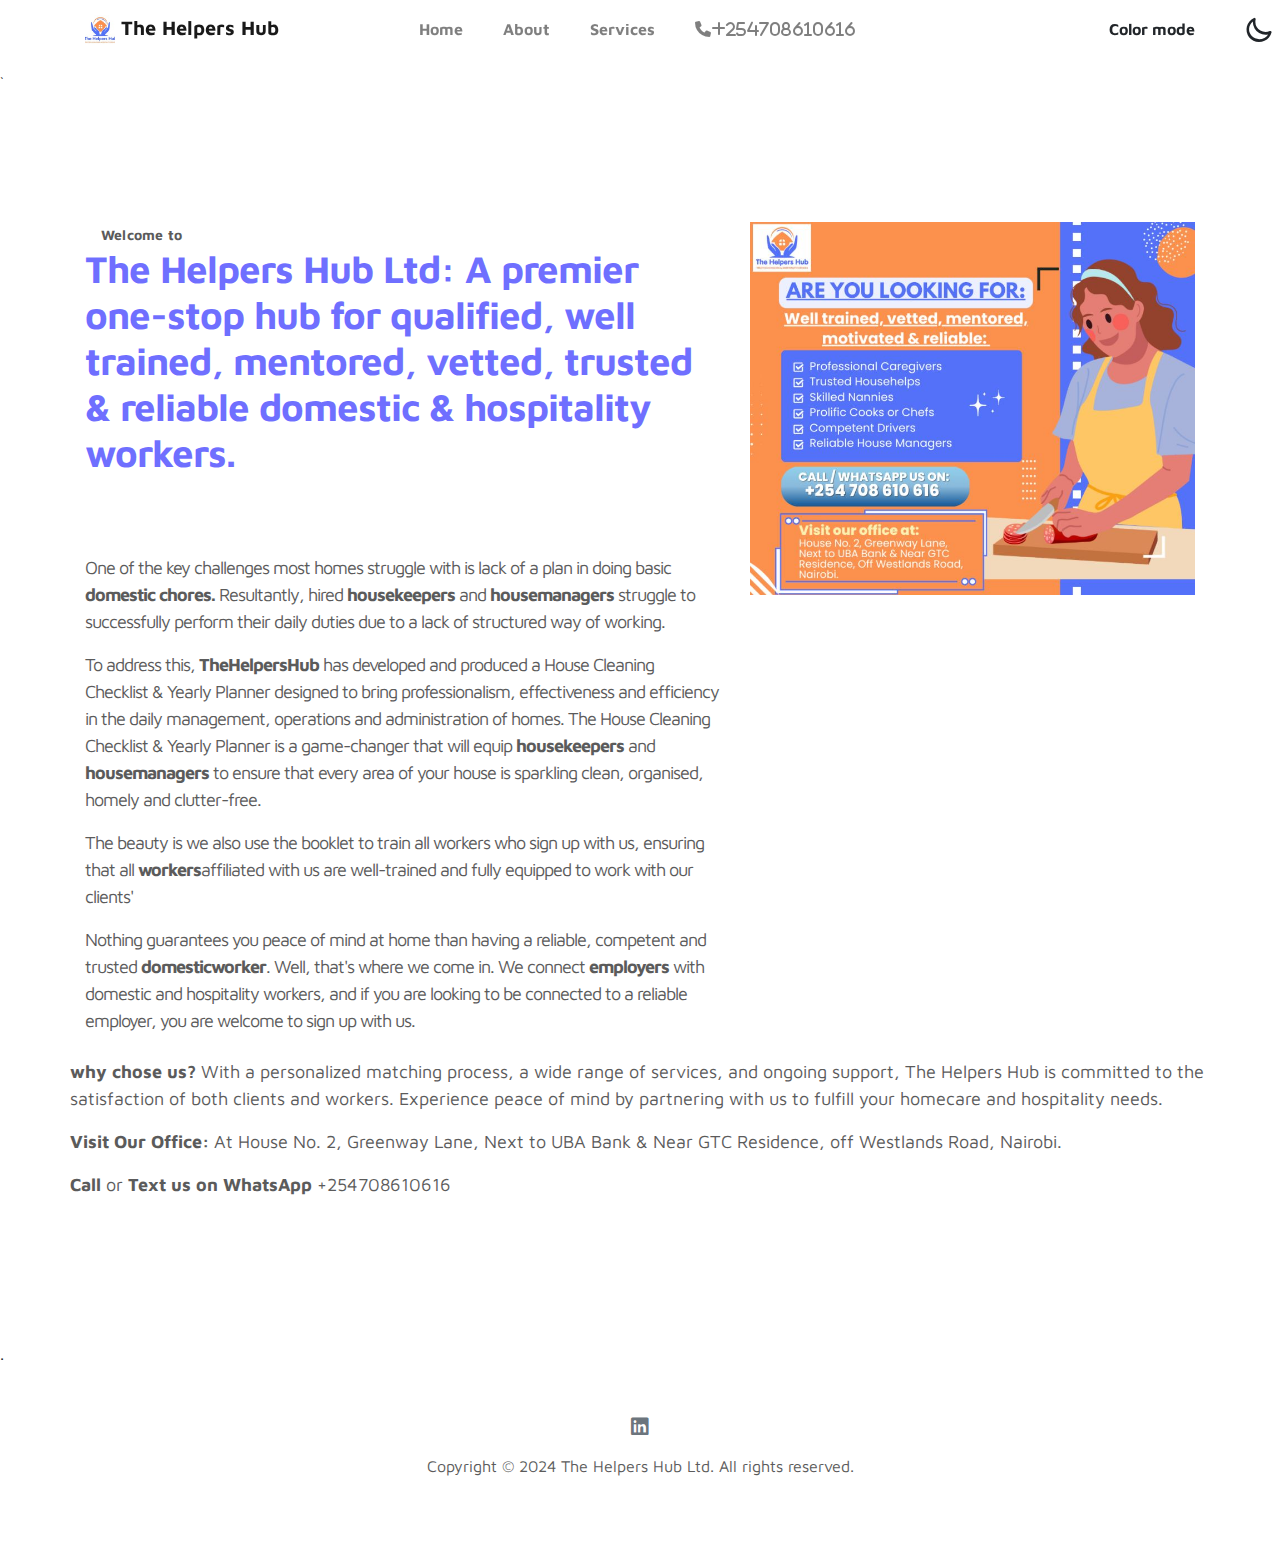
==== index.html @ 40c6b43b "Add files via upload" ====
<!doctype html>
<html lang="en">
  <head>
    <meta charset="utf-8">
    <meta name="viewport" content="width=device-width, initial-scale=1, shrink-to-fit=no">
    <meta name="description" content="">
    <meta name="author" content="">

    <title>The Helpers Hub Ltd</title>

    <!-- Favicon -->
    <link href="images/the_helpers_hub_limited_logo.jpg" rel="icon">


    <link rel="stylesheet" href="css/bootstrap.min.css">
    <link rel="stylesheet" href="css/unicons.css">
    <link rel="stylesheet" href="css/owl.carousel.min.css">
    <link rel="stylesheet" href="css/owl.theme.default.min.css">
    <link rel="stylesheet" href="https://cdnjs.cloudflare.com/ajax/libs/font-awesome/6.0.0-beta3/css/all.min.css">
    `
<!-- Favicon -->
<link href="images/the_helpers_hub_limited_logo.jpg" rel="icon">

    <!-- MAIN STYLE -->
<link rel="stylesheet" href="css/tooplate-style.css">
    
<!--

Tooplate 2115 Marvel

https://www.tooplate.com/view/2115-marvel

-->
  </head>
  <body>

    <!-- MENU -->
    <nav class="navbar navbar-expand-sm navbar-light sticky-top">
        <div class="container">
            <a class="navbar-brand" href="index.html">
                <img src="images/the_helpers_hub_limited_logo.jpg" alt="The Helpers Hub Logo" style="height: 30px;">
                The Helpers Hub
            </a>
            
            <button class="navbar-toggler" type="button" data-toggle="collapse" data-target="#navbarNav" aria-controls="navbarNav" aria-expanded="false"
                aria-label="Toggle navigation">
                <span class="navbar-toggler-icon"></span>
                <span class="navbar-toggler-icon"></span>
                <span class="navbar-toggler-icon"></span>
            </button>

            <div class="collapse navbar-collapse" id="navbarNav">
                <ul class="navbar-nav mx-auto">
                    <li class="nav-item">
                        <a href="index.html" class="nav-link"><span data-hover="Home">Home</span></a>
                    </li>
                    <li class="nav-item">
                        <a href="About.html" class="nav-link"><span data-hover="About">About</span></a>
                    </li>
                    <li class="nav-item">
                        <a href="Services.html" class="nav-link"><span data-hover="Services">Services</span></a>
                    </li>
                    <li class="nav-item">
                        <a class="nav-link"><i class="fas fa-phone">+254708610616</i></a>
                    </li>
                </ul>

                <ul class="navbar-nav ml-lg-auto">
                    <div class="ml-lg-4">
                      <div class="color-mode d-lg-flex justify-content-right align-items-center">
                        <i class="color-mode-icon"></i>
                        Color mode
                      </div>
                    </div>
                </ul>
            </div>
        </div>
    </nav>

    <!-- ABOUT -->
    <section class="about full-screen d-lg-flex justify-content-center align-items-center" id="about">
        <div class="container">
            <div class="row">
                
                <div class="col-lg-7 col-md-12 col-12 d-flex align-items-center">
                    <div class="about-text">
                        <small class="small-text">
                            Welcome to 
                          </small>
                          <h2 class="header-text">The Helpers Hub Ltd: A premier one-stop hub for qualified, well trained, mentored, vetted, trusted & reliable domestic & hospitality workers.</h2>
                          
                        <h1 class="animated animated-text">
                                <div class="animated-info">
                                    <span class="animated-item">The Helpers Hub </span>
                                   
                                </div>
                        <p>
                            One of the key challenges most homes struggle with is lack of a plan in doing basic <strong>domestic chores. 

                            </strong>Resultantly, hired <strong>housekeepers </strong> and <strong>housemanagers </strong> struggle to successfully perform their daily 
                            duties due to a lack of structured way of working. 
                        </p>
                          
                        <p> To address this, <strong>TheHelpersHub </strong> has developed and produced a House Cleaning Checklist & Yearly Planner
                             designed to bring professionalism, effectiveness and efficiency in the daily management, operations and administration of homes. 
                             The House Cleaning Checklist & Yearly Planner is a game-changer that will equip <strong>housekeepers  </strong>and <strong>housemanagers </strong> 
                            to ensure that every area of your house is sparkling clean, organised, homely and clutter-free.</p>
                        
                            <p>The beauty is we also use the booklet to train all workers who sign up with us, ensuring that all <strong>workers</strong>affiliated with us are well-trained and fully equipped to work with our clients'</p>
                        <p>Nothing guarantees you peace of mind at home than having a reliable, competent and trusted <strong>domesticworker</strong>. Well, that's where we come in. We connect <strong>employers</strong> with domestic and hospitality workers, and if you are looking to be connected to a reliable employer, you are welcome to sign up with us.</p>
                    </div>
                </div>

      
              
                <div class="col-lg-5 col-md-12 col-12">
                    <div class="about-image svg">
                        <img src="images/1728881601683.jpg" class="img-fluid" alt="svg image">
                    </div>
                </div>
<p> <strong>why chose us?</strong> With a personalized matching process, a wide range of services, and ongoing support,
     The Helpers Hub is committed to the satisfaction of both clients and workers. 
     Experience peace of mind by partnering with us to fulfill your homecare and hospitality needs.
</p>
<p><strong>Visit Our Office:</strong> At House No. 2, Greenway Lane, Next to UBA Bank & Near GTC Residence, off Westlands Road, Nairobi.</p>
<p><strong>Call</strong> or <strong>Text us on WhatsApp</strong> +254708610616</p>

            </div>
        </div>
    </section>

    <!--Services-->

    .

    <!-- FOOTER -->
<footer class="footer py-5">
    <div class="container">
        <div class="row justify-content-center">
            <div class="col-lg-12 col-12 text-center"> 
              
              <!-- Social Media Icons -->
                <div class="social-icons mb-3">
                    
                    <a href="https://shorturl.at/Q5U8W" target="_blank" class="text-secondary mx-2"><i class="fab fa-linkedin fa-lg"></i></a>
                </div>
                
                <!-- Copyright Text -->
                <p class="copyright-text">Copyright &copy; 2024 The Helpers Hub Ltd. All rights reserved.</p>
            </div>
        </div>
    </div>
</footer>


    <script src="js/jquery-3.3.1.min.js"></script>
    <script src="js/popper.min.js"></script>
    <script src="js/bootstrap.min.js"></script>
    <script src="js/Headroom.js"></script>
    <script src="js/jQuery.headroom.js"></script>
    <script src="js/owl.carousel.min.js"></script>
    <script src="js/smoothscroll.js"></script>
    <script src="js/custom.js"></script>

  </body>
</html>
---- css/unicons.css ----
@font-face {
  font-family: 'unicons';
  src: url('../font/unicons.eot?42479262');
  src: url('../font/unicons.eot?42479262#iefix') format('embedded-opentype'),
       url('../font/unicons.woff2?42479262') format('woff2'),
       url('../font/unicons.woff?42479262') format('woff'),
       url('../font/unicons.ttf?42479262') format('truetype'),
       url('../font/unicons.svg?42479262#unicons') format('svg');
  font-weight: normal;
  font-style: normal;
}
/* Chrome hack: SVG is rendered more smooth in Windozze. 100% magic, uncomment if you need it. */
/* Note, that will break hinting! In other OS-es font will be not as sharp as it could be */
/*
@media screen and (-webkit-min-device-pixel-ratio:0) {
  @font-face {
    font-family: 'unicons';
    src: url('../font/unicons.svg?42479262#unicons') format('svg');
  }
}
*/
 
 [class^="uil-"]:before, [class*=" uil-"]:before {
  font-family: "unicons";
  font-style: normal;
  font-weight: normal;
  speak: none;
 
  display: inline-block;
  text-decoration: inherit;
  width: 1em;
  margin-right: .2em;
  text-align: center;
  /* opacity: .8; */
 
  /* For safety - reset parent styles, that can break glyph codes*/
  font-variant: normal;
  text-transform: none;
 
  /* fix buttons height, for twitter bootstrap */
  line-height: 1em;
 
  /* Animation center compensation - margins should be symmetric */
  /* remove if not needed */
  margin-left: .2em;
 
  /* you can be more comfortable with increased icons size */
  /* font-size: 120%; */
 
  /* Font smoothing. That was taken from TWBS */
  -webkit-font-smoothing: antialiased;
  -moz-osx-font-smoothing: grayscale;
 
  /* Uncomment for 3D effect */
  /* text-shadow: 1px 1px 1px rgba(127, 127, 127, 0.3); */
}
 
.uil-abacus:before { content: '\e800'; } /* '' */
.uil-accessible-icon-alt:before { content: '\e801'; } /* '' */
.uil-adjust-alt:before { content: '\e802'; } /* '' */
.uil-adjust-circle:before { content: '\e803'; } /* '' */
.uil-adjust-half:before { content: '\e804'; } /* '' */
.uil-adjust:before { content: '\e805'; } /* '' */
.uil-airplay:before { content: '\e806'; } /* '' */
.uil-align-alt:before { content: '\e807'; } /* '' */
.uil-align-center-alt:before { content: '\e808'; } /* '' */
.uil-align-center-h:before { content: '\e809'; } /* '' */
.uil-align-center-justify:before { content: '\e80a'; } /* '' */
.uil-align-center-v:before { content: '\e80b'; } /* '' */
.uil-align-center:before { content: '\e80c'; } /* '' */
.uil-align-justify:before { content: '\e80d'; } /* '' */
.uil-align-left-justify:before { content: '\e80e'; } /* '' */
.uil-align-left:before { content: '\e80f'; } /* '' */
.uil-align-letter-right:before { content: '\e810'; } /* '' */
.uil-align-right-justify:before { content: '\e811'; } /* '' */
.uil-align-right:before { content: '\e812'; } /* '' */
.uil-align:before { content: '\e813'; } /* '' */
.uil-ambulance:before { content: '\e814'; } /* '' */
.uil-analysis:before { content: '\e815'; } /* '' */
.uil-analytics:before { content: '\e816'; } /* '' */
.uil-anchor:before { content: '\e817'; } /* '' */
.uil-android-phone-slash:before { content: '\e818'; } /* '' */
.uil-angle-double-down:before { content: '\e819'; } /* '' */
.uil-angle-double-left:before { content: '\e81a'; } /* '' */
.uil-angle-double-right:before { content: '\e81b'; } /* '' */
.uil-angle-double-up:before { content: '\e81c'; } /* '' */
.uil-angle-down:before { content: '\e81d'; } /* '' */
.uil-angle-left:before { content: '\e81e'; } /* '' */
.uil-angle-right-b:before { content: '\e81f'; } /* '' */
.uil-angle-right:before { content: '\e820'; } /* '' */
.uil-angle-up:before { content: '\e821'; } /* '' */
.uil-annoyed-alt:before { content: '\e822'; } /* '' */
.uil-annoyed:before { content: '\e823'; } /* '' */
.uil-apps:before { content: '\e824'; } /* '' */
.uil-archive-alt:before { content: '\e825'; } /* '' */
.uil-archive:before { content: '\e826'; } /* '' */
.uil-arrow-break:before { content: '\e827'; } /* '' */
.uil-arrow-circle-down:before { content: '\e828'; } /* '' */
.uil-arrow-circle-left:before { content: '\e829'; } /* '' */
.uil-arrow-circle-right:before { content: '\e82a'; } /* '' */
.uil-arrow-circle-up:before { content: '\e82b'; } /* '' */
.uil-arrow-compress-h:before { content: '\e82c'; } /* '' */
.uil-arrow-down-left:before { content: '\e82d'; } /* '' */
.uil-arrow-down-right:before { content: '\e82e'; } /* '' */
.uil-arrow-down:before { content: '\e82f'; } /* '' */
.uil-arrow-from-right:before { content: '\e830'; } /* '' */
.uil-arrow-from-top:before { content: '\e831'; } /* '' */
.uil-arrow-growth:before { content: '\e832'; } /* '' */
.uil-arrow-left:before { content: '\e833'; } /* '' */
.uil-arrow-random:before { content: '\e834'; } /* '' */
.uil-arrow-resize-diagonal:before { content: '\e835'; } /* '' */
.uil-arrow-right:before { content: '\e836'; } /* '' */
.uil-arrow-to-bottom:before { content: '\e837'; } /* '' */
.uil-arrow-to-right:before { content: '\e838'; } /* '' */
.uil-arrow-up-left:before { content: '\e839'; } /* '' */
.uil-arrow-up-right:before { content: '\e83a'; } /* '' */
.uil-arrow-up:before { content: '\e83b'; } /* '' */
.uil-arrows-h-alt:before { content: '\e83c'; } /* '' */
.uil-arrows-h:before { content: '\e83d'; } /* '' */
.uil-arrows-left-down:before { content: '\e83e'; } /* '' */
.uil-arrows-maximize:before { content: '\e83f'; } /* '' */
.uil-arrows-merge:before { content: '\e840'; } /* '' */
.uil-arrows-resize-h:before { content: '\e841'; } /* '' */
.uil-arrows-resize-v:before { content: '\e842'; } /* '' */
.uil-arrows-resize:before { content: '\e843'; } /* '' */
.uil-arrows-right-down:before { content: '\e844'; } /* '' */
.uil-arrows-shrink-h:before { content: '\e845'; } /* '' */
.uil-arrows-shrink-v:before { content: '\e846'; } /* '' */
.uil-arrows-up-right:before { content: '\e847'; } /* '' */
.uil-arrows-v-alt:before { content: '\e848'; } /* '' */
.uil-arrows-v:before { content: '\e849'; } /* '' */
.uil-at:before { content: '\e84a'; } /* '' */
.uil-atm-card:before { content: '\e84b'; } /* '' */
.uil-atom:before { content: '\e84c'; } /* '' */
.uil-auto-flash:before { content: '\e84d'; } /* '' */
.uil-award-alt:before { content: '\e84e'; } /* '' */
.uil-award:before { content: '\e84f'; } /* '' */
.uil-baby-carriage:before { content: '\e850'; } /* '' */
.uil-backpack:before { content: '\e851'; } /* '' */
.uil-backspace:before { content: '\e852'; } /* '' */
.uil-backward:before { content: '\e853'; } /* '' */
.uil-bag-alt:before { content: '\e854'; } /* '' */
.uil-bag-slash:before { content: '\e855'; } /* '' */
.uil-bag:before { content: '\e856'; } /* '' */
.uil-ball:before { content: '\e857'; } /* '' */
.uil-ban:before { content: '\e858'; } /* '' */
.uil-bars:before { content: '\e859'; } /* '' */
.uil-basketball-hoop:before { content: '\e85a'; } /* '' */
.uil-basketball:before { content: '\e85b'; } /* '' */
.uil-battery-bolt:before { content: '\e85c'; } /* '' */
.uil-battery-empty:before { content: '\e85d'; } /* '' */
.uil-bed-double:before { content: '\e85e'; } /* '' */
.uil-bed:before { content: '\e85f'; } /* '' */
.uil-bell-school:before { content: '\e860'; } /* '' */
.uil-bell-slash:before { content: '\e861'; } /* '' */
.uil-bill:before { content: '\e862'; } /* '' */
.uil-bitcoin-circle:before { content: '\e863'; } /* '' */
.uil-bitcoin:before { content: '\e864'; } /* '' */
.uil-bluetooth-b:before { content: '\e865'; } /* '' */
.uil-bolt-alt:before { content: '\e866'; } /* '' */
.uil-bolt-slash:before { content: '\e867'; } /* '' */
.uil-bolt:before { content: '\e868'; } /* '' */
.uil-book-alt:before { content: '\e869'; } /* '' */
.uil-book-medical:before { content: '\e86a'; } /* '' */
.uil-book-open:before { content: '\e86b'; } /* '' */
.uil-book-reader:before { content: '\e86c'; } /* '' */
.uil-book:before { content: '\e86d'; } /* '' */
.uil-bookmark-full:before { content: '\e86e'; } /* '' */
.uil-bookmark:before { content: '\e86f'; } /* '' */
.uil-books:before { content: '\e870'; } /* '' */
.uil-boombox:before { content: '\e871'; } /* '' */
.uil-border-alt:before { content: '\e872'; } /* '' */
.uil-border-bottom:before { content: '\e873'; } /* '' */
.uil-border-clear:before { content: '\e874'; } /* '' */
.uil-border-horizontal:before { content: '\e875'; } /* '' */
.uil-border-inner:before { content: '\e876'; } /* '' */
.uil-border-left:before { content: '\e877'; } /* '' */
.uil-border-out:before { content: '\e878'; } /* '' */
.uil-border-right:before { content: '\e879'; } /* '' */
.uil-border-top:before { content: '\e87a'; } /* '' */
.uil-border-vertical:before { content: '\e87b'; } /* '' */
.uil-box:before { content: '\e87c'; } /* '' */
.uil-briefcase-alt:before { content: '\e87d'; } /* '' */
.uil-briefcase:before { content: '\e87e'; } /* '' */
.uil-bright:before { content: '\e87f'; } /* '' */
.uil-brightness-empty:before { content: '\e880'; } /* '' */
.uil-brightness-half:before { content: '\e881'; } /* '' */
.uil-brightness-low:before { content: '\e882'; } /* '' */
.uil-brightness-minus:before { content: '\e883'; } /* '' */
.uil-brightness-plus:before { content: '\e884'; } /* '' */
.uil-brightness:before { content: '\e885'; } /* '' */
.uil-bring-bottom:before { content: '\e886'; } /* '' */
.uil-bring-front:before { content: '\e887'; } /* '' */
.uil-brush-alt:before { content: '\e888'; } /* '' */
.uil-bug:before { content: '\e889'; } /* '' */
.uil-building:before { content: '\e88a'; } /* '' */
.uil-bullseye:before { content: '\e88b'; } /* '' */
.uil-bus-alt:before { content: '\e88c'; } /* '' */
.uil-bus-school:before { content: '\e88d'; } /* '' */
.uil-bus:before { content: '\e88e'; } /* '' */
.uil-calcualtor:before { content: '\e88f'; } /* '' */
.uil-calculator-alt:before { content: '\e890'; } /* '' */
.uil-calendar-alt:before { content: '\e891'; } /* '' */
.uil-calendar-slash:before { content: '\e892'; } /* '' */
.uil-calender:before { content: '\e893'; } /* '' */
.uil-calling:before { content: '\e894'; } /* '' */
.uil-camera-plus:before { content: '\e895'; } /* '' */
.uil-camera-slash:before { content: '\e896'; } /* '' */
.uil-camera:before { content: '\e897'; } /* '' */
.uil-cancel:before { content: '\e898'; } /* '' */
.uil-capsule:before { content: '\e899'; } /* '' */
.uil-capture:before { content: '\e89a'; } /* '' */
.uil-car-sideview:before { content: '\e89b'; } /* '' */
.uil-car-slash:before { content: '\e89c'; } /* '' */
.uil-car-wash:before { content: '\e89d'; } /* '' */
.uil-car:before { content: '\e89e'; } /* '' */
.uil-card-atm:before { content: '\e89f'; } /* '' */
.uil-caret-right:before { content: '\e8a0'; } /* '' */
.uil-cart:before { content: '\e8a1'; } /* '' */
.uil-cell:before { content: '\e8a2'; } /* '' */
.uil-celsius:before { content: '\e8a3'; } /* '' */
.uil-chart-bar-alt:before { content: '\e8a4'; } /* '' */
.uil-chart-bar:before { content: '\e8a5'; } /* '' */
.uil-chart-down:before { content: '\e8a6'; } /* '' */
.uil-chart-growth-alt:before { content: '\e8a7'; } /* '' */
.uil-chart-growth:before { content: '\e8a8'; } /* '' */
.uil-chart-line:before { content: '\e8a9'; } /* '' */
.uil-chart-pie-alt:before { content: '\e8aa'; } /* '' */
.uil-chart-pie:before { content: '\e8ab'; } /* '' */
.uil-chart:before { content: '\e8ac'; } /* '' */
.uil-chat-bubble-user:before { content: '\e8ad'; } /* '' */
.uil-chat-info:before { content: '\e8ae'; } /* '' */
.uil-chat:before { content: '\e8af'; } /* '' */
.uil-check-circle:before { content: '\e8b0'; } /* '' */
.uil-check-square:before { content: '\e8b1'; } /* '' */
.uil-check:before { content: '\e8b2'; } /* '' */
.uil-circle-layer:before { content: '\e8b3'; } /* '' */
.uil-circle:before { content: '\e8b4'; } /* '' */
.uil-circuit:before { content: '\e8b5'; } /* '' */
.uil-clapper-board:before { content: '\e8b6'; } /* '' */
.uil-clipboard-alt:before { content: '\e8b7'; } /* '' */
.uil-clipboard-blank:before { content: '\e8b8'; } /* '' */
.uil-clipboard-notes:before { content: '\e8b9'; } /* '' */
.uil-clipboard:before { content: '\e8ba'; } /* '' */
.uil-clock-eight:before { content: '\e8bb'; } /* '' */
.uil-clock-five:before { content: '\e8bc'; } /* '' */
.uil-clock-nine:before { content: '\e8bd'; } /* '' */
.uil-clock-seven:before { content: '\e8be'; } /* '' */
.uil-clock-ten:before { content: '\e8bf'; } /* '' */
.uil-clock-three:before { content: '\e8c0'; } /* '' */
.uil-clock-two:before { content: '\e8c1'; } /* '' */
.uil-clock:before { content: '\e8c2'; } /* '' */
.uil-closed-captioning:before { content: '\e8c3'; } /* '' */
.uil-cloud-block:before { content: '\e8c4'; } /* '' */
.uil-cloud-bookmark:before { content: '\e8c5'; } /* '' */
.uil-cloud-check:before { content: '\e8c6'; } /* '' */
.uil-cloud-computing:before { content: '\e8c7'; } /* '' */
.uil-cloud-data-connection:before { content: '\e8c8'; } /* '' */
.uil-cloud-database-tree:before { content: '\e8c9'; } /* '' */
.uil-cloud-download:before { content: '\e8ca'; } /* '' */
.uil-cloud-drizzle:before { content: '\e8cb'; } /* '' */
.uil-cloud-exclamation:before { content: '\e8cc'; } /* '' */
.uil-cloud-hail:before { content: '\e8cd'; } /* '' */
.uil-cloud-heart:before { content: '\e8ce'; } /* '' */
.uil-cloud-info:before { content: '\e8cf'; } /* '' */
.uil-cloud-lock:before { content: '\e8d0'; } /* '' */
.uil-cloud-meatball:before { content: '\e8d1'; } /* '' */
.uil-cloud-moon-hail:before { content: '\e8d2'; } /* '' */
.uil-cloud-moon-meatball:before { content: '\e8d3'; } /* '' */
.uil-cloud-moon-rain:before { content: '\e8d4'; } /* '' */
.uil-cloud-moon-showers:before { content: '\e8d5'; } /* '' */
.uil-cloud-moon:before { content: '\e8d6'; } /* '' */
.uil-cloud-question:before { content: '\e8d7'; } /* '' */
.uil-cloud-rain-sun:before { content: '\e8d8'; } /* '' */
.uil-cloud-rain:before { content: '\e8d9'; } /* '' */
.uil-cloud-redo:before { content: '\e8da'; } /* '' */
.uil-cloud-set:before { content: '\e8db'; } /* '' */
.uil-cloud-share:before { content: '\e8dc'; } /* '' */
.uil-cloud-shield:before { content: '\e8dd'; } /* '' */
.uil-cloud-showers-alt:before { content: '\e8de'; } /* '' */
.uil-cloud-showers-heavy:before { content: '\e8df'; } /* '' */
.uil-cloud-showers:before { content: '\e8e0'; } /* '' */
.uil-cloud-slash:before { content: '\e8e1'; } /* '' */
.uil-cloud-sun-hail:before { content: '\e8e2'; } /* '' */
.uil-cloud-sun-meatball:before { content: '\e8e3'; } /* '' */
.uil-cloud-sun-rain-alt:before { content: '\e8e4'; } /* '' */
.uil-cloud-sun-rain:before { content: '\e8e5'; } /* '' */
.uil-cloud-sun-tear:before { content: '\e8e6'; } /* '' */
.uil-cloud-sun:before { content: '\e8e7'; } /* '' */
.uil-cloud-times:before { content: '\e8e8'; } /* '' */
.uil-cloud-unlock:before { content: '\e8e9'; } /* '' */
.uil-cloud-upload:before { content: '\e8ea'; } /* '' */
.uil-cloud-wifi:before { content: '\e8eb'; } /* '' */
.uil-cloud-wind:before { content: '\e8ec'; } /* '' */
.uil-cloud:before { content: '\e8ed'; } /* '' */
.uil-clouds:before { content: '\e8ee'; } /* '' */
.uil-club:before { content: '\e8ef'; } /* '' */
.uil-code:before { content: '\e8f0'; } /* '' */
.uil-coffee:before { content: '\e8f1'; } /* '' */
.uil-cog:before { content: '\e8f2'; } /* '' */
.uil-coins:before { content: '\e8f3'; } /* '' */
.uil-columns:before { content: '\e8f4'; } /* '' */
.uil-comment-alt-block:before { content: '\e8f5'; } /* '' */
.uil-comment-alt-chart-lines:before { content: '\e8f6'; } /* '' */
.uil-comment-alt-check:before { content: '\e8f7'; } /* '' */
.uil-comment-alt-dots:before { content: '\e8f8'; } /* '' */
.uil-comment-alt-download:before { content: '\e8f9'; } /* '' */
.uil-comment-alt-edit:before { content: '\e8fa'; } /* '' */
.uil-comment-alt-exclamation:before { content: '\e8fb'; } /* '' */
.uil-comment-alt-heart:before { content: '\e8fc'; } /* '' */
.uil-comment-alt-image:before { content: '\e8fd'; } /* '' */
.uil-comment-alt-info:before { content: '\e8fe'; } /* '' */
.uil-comment-alt-lines:before { content: '\e8ff'; } /* '' */
.uil-comment-alt-lock:before { content: '\e900'; } /* '' */
.uil-comment-alt-medical:before { content: '\e901'; } /* '' */
.uil-comment-alt-message:before { content: '\e902'; } /* '' */
.uil-comment-alt-notes:before { content: '\e903'; } /* '' */
.uil-comment-alt-plus:before { content: '\e904'; } /* '' */
.uil-comment-alt-question:before { content: '\e905'; } /* '' */
.uil-comment-alt-redo:before { content: '\e906'; } /* '' */
.uil-comment-alt-search:before { content: '\e907'; } /* '' */
.uil-comment-alt-share:before { content: '\e908'; } /* '' */
.uil-comment-alt-shield:before { content: '\e909'; } /* '' */
.uil-comment-alt-upload:before { content: '\e90a'; } /* '' */
.uil-comment-alt-verify:before { content: '\e90b'; } /* '' */
.uil-comment-alt:before { content: '\e90c'; } /* '' */
.uil-comment-block:before { content: '\e90d'; } /* '' */
.uil-comment-chart-line:before { content: '\e90e'; } /* '' */
.uil-comment-check:before { content: '\e90f'; } /* '' */
.uil-comment-dots:before { content: '\e910'; } /* '' */
.uil-comment-download:before { content: '\e911'; } /* '' */
.uil-comment-edit:before { content: '\e912'; } /* '' */
.uil-comment-exclamation:before { content: '\e913'; } /* '' */
.uil-comment-heart:before { content: '\e914'; } /* '' */
.uil-comment-image:before { content: '\e915'; } /* '' */
.uil-comment-info-alt:before { content: '\e916'; } /* '' */
.uil-comment-info:before { content: '\e917'; } /* '' */
.uil-comment-lines:before { content: '\e918'; } /* '' */
.uil-comment-lock:before { content: '\e919'; } /* '' */
.uil-comment-medical:before { content: '\e91a'; } /* '' */
.uil-comment-message:before { content: '\e91b'; } /* '' */
.uil-comment-notes:before { content: '\e91c'; } /* '' */
.uil-comment-plus:before { content: '\e91d'; } /* '' */
.uil-comment-question:before { content: '\e91e'; } /* '' */
.uil-comment-redo:before { content: '\e91f'; } /* '' */
.uil-comment-search:before { content: '\e920'; } /* '' */
.uil-comment-share:before { content: '\e921'; } /* '' */
.uil-comment-shield:before { content: '\e922'; } /* '' */
.uil-comment-slash:before { content: '\e923'; } /* '' */
.uil-comment-upload:before { content: '\e924'; } /* '' */
.uil-comment-verify:before { content: '\e925'; } /* '' */
.uil-comment:before { content: '\e926'; } /* '' */
.uil-comments-alt:before { content: '\e927'; } /* '' */
.uil-comments:before { content: '\e928'; } /* '' */
.uil-commnet-alt-slash:before { content: '\e929'; } /* '' */
.uil-compact-disc:before { content: '\e92a'; } /* '' */
.uil-compass:before { content: '\e92b'; } /* '' */
.uil-compress-alt-left:before { content: '\e92c'; } /* '' */
.uil-compress-alt:before { content: '\e92d'; } /* '' */
.uil-compress-arrows:before { content: '\e92e'; } /* '' */
.uil-compress-lines:before { content: '\e92f'; } /* '' */
.uil-compress-point:before { content: '\e930'; } /* '' */
.uil-compress-v:before { content: '\e931'; } /* '' */
.uil-compress:before { content: '\e932'; } /* '' */
.uil-computer-mouse:before { content: '\e933'; } /* '' */
.uil-confused:before { content: '\e934'; } /* '' */
.uil-constructor:before { content: '\e935'; } /* '' */
.uil-copy-alt:before { content: '\e936'; } /* '' */
.uil-copy-landscape:before { content: '\e937'; } /* '' */
.uil-copy:before { content: '\e938'; } /* '' */
.uil-copyright:before { content: '\e939'; } /* '' */
.uil-corner-down-left:before { content: '\e93a'; } /* '' */
.uil-corner-down-right-alt:before { content: '\e93b'; } /* '' */
.uil-corner-down-right:before { content: '\e93c'; } /* '' */
.uil-corner-left-down:before { content: '\e93d'; } /* '' */
.uil-corner-right-down:before { content: '\e93e'; } /* '' */
.uil-corner-up-left-alt:before { content: '\e93f'; } /* '' */
.uil-corner-up-left:before { content: '\e940'; } /* '' */
.uil-corner-up-right-alt:before { content: '\e941'; } /* '' */
.uil-corner-up-right:before { content: '\e942'; } /* '' */
.uil-creative-commons-pd-alt:before { content: '\e943'; } /* '' */
.uil-creative-commons-pd:before { content: '\e944'; } /* '' */
.uil-crockery:before { content: '\e945'; } /* '' */
.uil-crop-alt-rotate-left:before { content: '\e946'; } /* '' */
.uil-crop-alt-rotate-right:before { content: '\e947'; } /* '' */
.uil-crop-alt:before { content: '\e948'; } /* '' */
.uil-crosshair-alt:before { content: '\e949'; } /* '' */
.uil-crosshair:before { content: '\e94a'; } /* '' */
.uil-crosshairs:before { content: '\e94b'; } /* '' */
.uil-cube:before { content: '\e94c'; } /* '' */
.uil-data-sharing:before { content: '\e94d'; } /* '' */
.uil-database-alt:before { content: '\e94e'; } /* '' */
.uil-database:before { content: '\e94f'; } /* '' */
.uil-desert:before { content: '\e950'; } /* '' */
.uil-desktop-alt-slash:before { content: '\e951'; } /* '' */
.uil-desktop-alt:before { content: '\e952'; } /* '' */
.uil-desktop-cloud-alt:before { content: '\e953'; } /* '' */
.uil-desktop-slash:before { content: '\e954'; } /* '' */
.uil-desktop:before { content: '\e955'; } /* '' */
.uil-dialpad-alt:before { content: '\e956'; } /* '' */
.uil-dialpad:before { content: '\e957'; } /* '' */
.uil-diamond:before { content: '\e958'; } /* '' */
.uil-diary-alt:before { content: '\e959'; } /* '' */
.uil-diary:before { content: '\e95a'; } /* '' */
.uil-dice-five:before { content: '\e95b'; } /* '' */
.uil-dice-four:before { content: '\e95c'; } /* '' */
.uil-dice-one:before { content: '\e95d'; } /* '' */
.uil-dice-six:before { content: '\e95e'; } /* '' */
.uil-dice-three:before { content: '\e95f'; } /* '' */
.uil-dice-two:before { content: '\e960'; } /* '' */
.uil-direction:before { content: '\e961'; } /* '' */
.uil-directions:before { content: '\e962'; } /* '' */
.uil-dizzy-meh:before { content: '\e963'; } /* '' */
.uil-dna:before { content: '\e964'; } /* '' */
.uil-document-layout-center:before { content: '\e965'; } /* '' */
.uil-document-layout-left:before { content: '\e966'; } /* '' */
.uil-document-layout-right:before { content: '\e967'; } /* '' */
.uil-document:before { content: '\e968'; } /* '' */
.uil-dollar-alt:before { content: '\e969'; } /* '' */
.uil-dollar-sign-alt:before { content: '\e96a'; } /* '' */
.uil-dollar-sign:before { content: '\e96b'; } /* '' */
.uil-down-arrow:before { content: '\e96c'; } /* '' */
.uil-download-alt:before { content: '\e96d'; } /* '' */
.uil-dribbble:before { content: '\e96e'; } /* '' */
.uil-drill:before { content: '\e96f'; } /* '' */
.uil-dropbox:before { content: '\e970'; } /* '' */
.uil-dumbbell:before { content: '\e971'; } /* '' */
.uil-edit-alt:before { content: '\e972'; } /* '' */
.uil-edit:before { content: '\e973'; } /* '' */
.uil-ellipsis-h:before { content: '\e974'; } /* '' */
.uil-ellipsis-v:before { content: '\e975'; } /* '' */
.uil-emoji:before { content: '\e976'; } /* '' */
.uil-enter:before { content: '\e977'; } /* '' */
.uil-entry:before { content: '\e978'; } /* '' */
.uil-envelope-add:before { content: '\e979'; } /* '' */
.uil-envelope-alt:before { content: '\e97a'; } /* '' */
.uil-envelope-block:before { content: '\e97b'; } /* '' */
.uil-envelope-bookmark:before { content: '\e97c'; } /* '' */
.uil-envelope-check:before { content: '\e97d'; } /* '' */
.uil-envelope-download-alt:before { content: '\e97e'; } /* '' */
.uil-envelope-download:before { content: '\e97f'; } /* '' */
.uil-envelope-edit:before { content: '\e980'; } /* '' */
.uil-envelope-exclamation:before { content: '\e981'; } /* '' */
.uil-envelope-heart:before { content: '\e982'; } /* '' */
.uil-envelope-info:before { content: '\e983'; } /* '' */
.uil-envelope-lock:before { content: '\e984'; } /* '' */
.uil-envelope-minus:before { content: '\e985'; } /* '' */
.uil-envelope-open:before { content: '\e986'; } /* '' */
.uil-envelope-question:before { content: '\e987'; } /* '' */
.uil-envelope-receive:before { content: '\e988'; } /* '' */
.uil-envelope-redo:before { content: '\e989'; } /* '' */
.uil-envelope-search:before { content: '\e98a'; } /* '' */
.uil-envelope-send:before { content: '\e98b'; } /* '' */
.uil-envelope-share:before { content: '\e98c'; } /* '' */
.uil-envelope-shield:before { content: '\e98d'; } /* '' */
.uil-envelope-star:before { content: '\e98e'; } /* '' */
.uil-envelope-times:before { content: '\e98f'; } /* '' */
.uil-envelope-upload-alt:before { content: '\e990'; } /* '' */
.uil-envelope-upload:before { content: '\e991'; } /* '' */
.uil-envelope:before { content: '\e992'; } /* '' */
.uil-envelopes:before { content: '\e993'; } /* '' */
.uil-equal-circle:before { content: '\e994'; } /* '' */
.uil-euro-circle:before { content: '\e995'; } /* '' */
.uil-euro:before { content: '\e996'; } /* '' */
.uil-exchange-alt:before { content: '\e997'; } /* '' */
.uil-exchange:before { content: '\e998'; } /* '' */
.uil-exclamation-circle:before { content: '\e999'; } /* '' */
.uil-exclamation-octagon:before { content: '\e99a'; } /* '' */
.uil-exclamation-triangle:before { content: '\e99b'; } /* '' */
.uil-exclude:before { content: '\e99c'; } /* '' */
.uil-exit:before { content: '\e99d'; } /* '' */
.uil-expand-alt:before { content: '\e99e'; } /* '' */
.uil-expand-arrows-alt:before { content: '\e99f'; } /* '' */
.uil-expand-arrows:before { content: '\e9a0'; } /* '' */
.uil-expand-from-corner:before { content: '\e9a1'; } /* '' */
.uil-expand-left:before { content: '\e9a2'; } /* '' */
.uil-export:before { content: '\e9a3'; } /* '' */
.uil-exposure-alt:before { content: '\e9a4'; } /* '' */
.uil-exposure-increase:before { content: '\e9a5'; } /* '' */
.uil-external-link-alt:before { content: '\e9a6'; } /* '' */
.uil-eye-slash:before { content: '\e9a7'; } /* '' */
.uil-eye:before { content: '\e9a8'; } /* '' */
.uil-facebook:before { content: '\e9a9'; } /* '' */
.uil-fahrenheit:before { content: '\e9aa'; } /* '' */
.uil-fast-mail-alt:before { content: '\e9ab'; } /* '' */
.uil-fast-mail:before { content: '\e9ac'; } /* '' */
.uil-favorite:before { content: '\e9ad'; } /* '' */
.uil-feedback:before { content: '\e9ae'; } /* '' */
.uil-file-alt:before { content: '\e9af'; } /* '' */
.uil-file-blank:before { content: '\e9b0'; } /* '' */
.uil-file-block-alt:before { content: '\e9b1'; } /* '' */
.uil-file-bookmark-alt:before { content: '\e9b2'; } /* '' */
.uil-file-check-alt:before { content: '\e9b3'; } /* '' */
.uil-file-check:before { content: '\e9b4'; } /* '' */
.uil-file-contract-dollar:before { content: '\e9b5'; } /* '' */
.uil-file-copy-alt:before { content: '\e9b6'; } /* '' */
.uil-file-download-alt:before { content: '\e9b7'; } /* '' */
.uil-file-download:before { content: '\e9b8'; } /* '' */
.uil-file-edit-alt:before { content: '\e9b9'; } /* '' */
.uil-file-exclamation-alt:before { content: '\e9ba'; } /* '' */
.uil-file-exclamation:before { content: '\e9bb'; } /* '' */
.uil-file-heart:before { content: '\e9bc'; } /* '' */
.uil-file-info-alt:before { content: '\e9bd'; } /* '' */
.uil-file-landscape-alt:before { content: '\e9be'; } /* '' */
.uil-file-landscape:before { content: '\e9bf'; } /* '' */
.uil-file-lanscape-slash:before { content: '\e9c0'; } /* '' */
.uil-file-lock-alt:before { content: '\e9c1'; } /* '' */
.uil-file-medical-alt:before { content: '\e9c2'; } /* '' */
.uil-file-medical:before { content: '\e9c3'; } /* '' */
.uil-file-minus-alt:before { content: '\e9c4'; } /* '' */
.uil-file-minus:before { content: '\e9c5'; } /* '' */
.uil-file-network:before { content: '\e9c6'; } /* '' */
.uil-file-plus-alt:before { content: '\e9c7'; } /* '' */
.uil-file-plus:before { content: '\e9c8'; } /* '' */
.uil-file-question-alt:before { content: '\e9c9'; } /* '' */
.uil-file-question:before { content: '\e9ca'; } /* '' */
.uil-file-redo-alt:before { content: '\e9cb'; } /* '' */
.uil-file-search-alt:before { content: '\e9cc'; } /* '' */
.uil-file-share-alt:before { content: '\e9cd'; } /* '' */
.uil-file-shield-alt:before { content: '\e9ce'; } /* '' */
.uil-file-slash:before { content: '\e9cf'; } /* '' */
.uil-file-times-alt:before { content: '\e9d0'; } /* '' */
.uil-file-times:before { content: '\e9d1'; } /* '' */
.uil-file-upload-alt:before { content: '\e9d2'; } /* '' */
.uil-file-upload:before { content: '\e9d3'; } /* '' */
.uil-file:before { content: '\e9d4'; } /* '' */
.uil-files-landscapes-alt:before { content: '\e9d5'; } /* '' */
.uil-files-landscapes:before { content: '\e9d6'; } /* '' */
.uil-film:before { content: '\e9d7'; } /* '' */
.uil-filter-slash:before { content: '\e9d8'; } /* '' */
.uil-filter:before { content: '\e9d9'; } /* '' */
.uil-flask-potion:before { content: '\e9da'; } /* '' */
.uil-flask:before { content: '\e9db'; } /* '' */
.uil-flip-h-alt:before { content: '\e9dc'; } /* '' */
.uil-flip-h:before { content: '\e9dd'; } /* '' */
.uil-flip-v-alt:before { content: '\e9de'; } /* '' */
.uil-flip-v:before { content: '\e9df'; } /* '' */
.uil-flower:before { content: '\e9e0'; } /* '' */
.uil-focus-add:before { content: '\e9e1'; } /* '' */
.uil-focus-target:before { content: '\e9e2'; } /* '' */
.uil-focus:before { content: '\e9e3'; } /* '' */
.uil-folder-check:before { content: '\e9e4'; } /* '' */
.uil-folder-download:before { content: '\e9e5'; } /* '' */
.uil-folder-exclamation:before { content: '\e9e6'; } /* '' */
.uil-folder-heart:before { content: '\e9e7'; } /* '' */
.uil-folder-info:before { content: '\e9e8'; } /* '' */
.uil-folder-lock:before { content: '\e9e9'; } /* '' */
.uil-folder-medical:before { content: '\e9ea'; } /* '' */
.uil-folder-minus:before { content: '\e9eb'; } /* '' */
.uil-folder-network:before { content: '\e9ec'; } /* '' */
.uil-folder-plus:before { content: '\e9ed'; } /* '' */
.uil-folder-question:before { content: '\e9ee'; } /* '' */
.uil-folder-slash:before { content: '\e9ef'; } /* '' */
.uil-folder-times:before { content: '\e9f0'; } /* '' */
.uil-folder-upload:before { content: '\e9f1'; } /* '' */
.uil-folder:before { content: '\e9f2'; } /* '' */
.uil-food:before { content: '\e9f3'; } /* '' */
.uil-football-american:before { content: '\e9f4'; } /* '' */
.uil-football-ball:before { content: '\e9f5'; } /* '' */
.uil-football:before { content: '\e9f6'; } /* '' */
.uil-forecastcloud-moon-tear:before { content: '\e9f7'; } /* '' */
.uil-forwaded-call:before { content: '\e9f8'; } /* '' */
.uil-forward:before { content: '\e9f9'; } /* '' */
.uil-frown:before { content: '\e9fa'; } /* '' */
.uil-game-structure:before { content: '\e9fb'; } /* '' */
.uil-game:before { content: '\e9fc'; } /* '' */
.uil-gift:before { content: '\e9fd'; } /* '' */
.uil-glass-martini-alt-slash:before { content: '\e9fe'; } /* '' */
.uil-glass-martini-alt:before { content: '\e9ff'; } /* '' */
.uil-glass-martini:before { content: '\ea00'; } /* '' */
.uil-glass-tea:before { content: '\ea01'; } /* '' */
.uil-glass:before { content: '\ea02'; } /* '' */
.uil-globe:before { content: '\ea03'; } /* '' */
.uil-gold:before { content: '\ea04'; } /* '' */
.uil-google-drive:before { content: '\ea05'; } /* '' */
.uil-graduation-hat:before { content: '\ea06'; } /* '' */
.uil-graph-bar:before { content: '\ea07'; } /* '' */
.uil-grid:before { content: '\ea08'; } /* '' */
.uil-grids:before { content: '\ea09'; } /* '' */
.uil-grin-tongue-wink-alt:before { content: '\ea0a'; } /* '' */
.uil-grin-tongue-wink:before { content: '\ea0b'; } /* '' */
.uil-grin:before { content: '\ea0c'; } /* '' */
.uil-grip-horizontal-line:before { content: '\ea0d'; } /* '' */
.uil-hdd:before { content: '\ea0e'; } /* '' */
.uil-headphones-alt:before { content: '\ea0f'; } /* '' */
.uil-headphones:before { content: '\ea10'; } /* '' */
.uil-heart-alt:before { content: '\ea11'; } /* '' */
.uil-heart-medical:before { content: '\ea12'; } /* '' */
.uil-heart-rate:before { content: '\ea13'; } /* '' */
.uil-heart-sign:before { content: '\ea14'; } /* '' */
.uil-heart:before { content: '\ea15'; } /* '' */
.uil-heartbeat:before { content: '\ea16'; } /* '' */
.uil-history-alt:before { content: '\ea17'; } /* '' */
.uil-history:before { content: '\ea18'; } /* '' */
.uil-home-alt:before { content: '\ea19'; } /* '' */
.uil-home:before { content: '\ea1a'; } /* '' */
.uil-horizontal-align-center:before { content: '\ea1b'; } /* '' */
.uil-horizontal-align-left:before { content: '\ea1c'; } /* '' */
.uil-horizontal-align-right:before { content: '\ea1d'; } /* '' */
.uil-horizontal-distribution-center:before { content: '\ea1e'; } /* '' */
.uil-horizontal-distribution-left:before { content: '\ea1f'; } /* '' */
.uil-horizontal-distribution-right:before { content: '\ea20'; } /* '' */
.uil-hunting:before { content: '\ea21'; } /* '' */
.uil-image-alt-slash:before { content: '\ea22'; } /* '' */
.uil-image-block:before { content: '\ea23'; } /* '' */
.uil-image-broken:before { content: '\ea24'; } /* '' */
.uil-image-check:before { content: '\ea25'; } /* '' */
.uil-image-download:before { content: '\ea26'; } /* '' */
.uil-image-edit:before { content: '\ea27'; } /* '' */
.uil-image-lock:before { content: '\ea28'; } /* '' */
.uil-image-minus:before { content: '\ea29'; } /* '' */
.uil-image-plus:before { content: '\ea2a'; } /* '' */
.uil-image-question:before { content: '\ea2b'; } /* '' */
.uil-image-redo:before { content: '\ea2c'; } /* '' */
.uil-image-resize-landscape:before { content: '\ea2d'; } /* '' */
.uil-image-resize-square:before { content: '\ea2e'; } /* '' */
.uil-image-search:before { content: '\ea2f'; } /* '' */
.uil-image-share:before { content: '\ea30'; } /* '' */
.uil-image-shield:before { content: '\ea31'; } /* '' */
.uil-image-slash:before { content: '\ea32'; } /* '' */
.uil-image-times:before { content: '\ea33'; } /* '' */
.uil-image-upload:before { content: '\ea34'; } /* '' */
.uil-image-v:before { content: '\ea35'; } /* '' */
.uil-image:before { content: '\ea36'; } /* '' */
.uil-images:before { content: '\ea37'; } /* '' */
.uil-incoming-call:before { content: '\ea38'; } /* '' */
.uil-info-circle:before { content: '\ea39'; } /* '' */
.uil-instagram:before { content: '\ea3a'; } /* '' */
.uil-invoice:before { content: '\ea3b'; } /* '' */
.uil-jackhammer:before { content: '\ea3c'; } /* '' */
.uil-kayak:before { content: '\ea3d'; } /* '' */
.uil-key-skeleton-alt:before { content: '\ea3e'; } /* '' */
.uil-key-skeleton:before { content: '\ea3f'; } /* '' */
.uil-keyboard-alt:before { content: '\ea40'; } /* '' */
.uil-keyboard-hide:before { content: '\ea41'; } /* '' */
.uil-keyboard-show:before { content: '\ea42'; } /* '' */
.uil-keyboard:before { content: '\ea43'; } /* '' */
.uil-keyhole-circle:before { content: '\ea44'; } /* '' */
.uil-keyhole-square-full:before { content: '\ea45'; } /* '' */
.uil-keyhole-square:before { content: '\ea46'; } /* '' */
.uil-kid:before { content: '\ea47'; } /* '' */
.uil-label-alt:before { content: '\ea48'; } /* '' */
.uil-label:before { content: '\ea49'; } /* '' */
.uil-lamp:before { content: '\ea4a'; } /* '' */
.uil-laptop-cloud:before { content: '\ea4b'; } /* '' */
.uil-laptop:before { content: '\ea4c'; } /* '' */
.uil-laughing:before { content: '\ea4d'; } /* '' */
.uil-layer-group-slash:before { content: '\ea4e'; } /* '' */
.uil-layer-group:before { content: '\ea4f'; } /* '' */
.uil-layers-alt:before { content: '\ea50'; } /* '' */
.uil-layers-slash:before { content: '\ea51'; } /* '' */
.uil-layers:before { content: '\ea52'; } /* '' */
.uil-left-arrow-from-left:before { content: '\ea53'; } /* '' */
.uil-left-arrow-to-left:before { content: '\ea54'; } /* '' */
.uil-left-indent-alt:before { content: '\ea55'; } /* '' */
.uil-left-indent:before { content: '\ea56'; } /* '' */
.uil-life-ring:before { content: '\ea57'; } /* '' */
.uil-lightbulb-alt:before { content: '\ea58'; } /* '' */
.uil-lightbulb:before { content: '\ea59'; } /* '' */
.uil-line-alt:before { content: '\ea5a'; } /* '' */
.uil-line-spacing:before { content: '\ea5b'; } /* '' */
.uil-link-alt:before { content: '\ea5c'; } /* '' */
.uil-link-broken:before { content: '\ea5d'; } /* '' */
.uil-link-h:before { content: '\ea5e'; } /* '' */
.uil-link:before { content: '\ea5f'; } /* '' */
.uil-list-ui-alt:before { content: '\ea60'; } /* '' */
.uil-list-ul:before { content: '\ea61'; } /* '' */
.uil-location-arrow-alt:before { content: '\ea62'; } /* '' */
.uil-location-arrow:before { content: '\ea63'; } /* '' */
.uil-location-pin-alt:before { content: '\ea64'; } /* '' */
.uil-location-point:before { content: '\ea65'; } /* '' */
.uil-location:before { content: '\ea66'; } /* '' */
.uil-lock-access:before { content: '\ea67'; } /* '' */
.uil-lock-alt:before { content: '\ea68'; } /* '' */
.uil-lock-open-alt:before { content: '\ea69'; } /* '' */
.uil-lock-slash:before { content: '\ea6a'; } /* '' */
.uil-lock:before { content: '\ea6b'; } /* '' */
.uil-mailbox-alt:before { content: '\ea6c'; } /* '' */
.uil-mailbox:before { content: '\ea6d'; } /* '' */
.uil-map-marker-alt:before { content: '\ea6e'; } /* '' */
.uil-map-marker-edit:before { content: '\ea6f'; } /* '' */
.uil-map-marker-info:before { content: '\ea70'; } /* '' */
.uil-map-marker-minus:before { content: '\ea71'; } /* '' */
.uil-map-marker-plus:before { content: '\ea72'; } /* '' */
.uil-map-marker-question:before { content: '\ea73'; } /* '' */
.uil-map-marker-shield:before { content: '\ea74'; } /* '' */
.uil-map-marker-slash:before { content: '\ea75'; } /* '' */
.uil-map-marker:before { content: '\ea76'; } /* '' */
.uil-map-pin-alt:before { content: '\ea77'; } /* '' */
.uil-map-pin:before { content: '\ea78'; } /* '' */
.uil-map:before { content: '\ea79'; } /* '' */
.uil-mars:before { content: '\ea7a'; } /* '' */
.uil-maximize-left:before { content: '\ea7b'; } /* '' */
.uil-medal:before { content: '\ea7c'; } /* '' */
.uil-medical-drip:before { content: '\ea7d'; } /* '' */
.uil-medical-square-full:before { content: '\ea7e'; } /* '' */
.uil-medical-square:before { content: '\ea7f'; } /* '' */
.uil-medical:before { content: '\ea80'; } /* '' */
.uil-medkit:before { content: '\ea81'; } /* '' */
.uil-meeting-board:before { content: '\ea82'; } /* '' */
.uil-meh-alt:before { content: '\ea83'; } /* '' */
.uil-meh-closed-eye:before { content: '\ea84'; } /* '' */
.uil-meh:before { content: '\ea85'; } /* '' */
.uil-message:before { content: '\ea86'; } /* '' */
.uil-microphone-slash:before { content: '\ea87'; } /* '' */
.uil-microphone:before { content: '\ea88'; } /* '' */
.uil-minus-circle:before { content: '\ea89'; } /* '' */
.uil-minus-path:before { content: '\ea8a'; } /* '' */
.uil-minus-square-full:before { content: '\ea8b'; } /* '' */
.uil-minus-square:before { content: '\ea8c'; } /* '' */
.uil-minus:before { content: '\ea8d'; } /* '' */
.uil-missed-call:before { content: '\ea8e'; } /* '' */
.uil-mobey-bill-slash:before { content: '\ea8f'; } /* '' */
.uil-mobile-android-alt:before { content: '\ea90'; } /* '' */
.uil-mobile-android:before { content: '\ea91'; } /* '' */
.uil-mobile-vibrate:before { content: '\ea92'; } /* '' */
.uil-modem:before { content: '\ea93'; } /* '' */
.uil-money-bill-stack:before { content: '\ea94'; } /* '' */
.uil-money-bill:before { content: '\ea95'; } /* '' */
.uil-money-insert:before { content: '\ea96'; } /* '' */
.uil-money-stack:before { content: '\ea97'; } /* '' */
.uil-money-withdraw:before { content: '\ea98'; } /* '' */
.uil-money-withdrawal:before { content: '\ea99'; } /* '' */
.uil-moneybag-alt:before { content: '\ea9a'; } /* '' */
.uil-moneybag:before { content: '\ea9b'; } /* '' */
.uil-monitor-heart-rate:before { content: '\ea9c'; } /* '' */
.uil-monitor:before { content: '\ea9d'; } /* '' */
.uil-moon-eclipse:before { content: '\ea9e'; } /* '' */
.uil-moon:before { content: '\ea9f'; } /* '' */
.uil-moonset:before { content: '\eaa0'; } /* '' */
.uil-mountains-sun:before { content: '\eaa1'; } /* '' */
.uil-mountains:before { content: '\eaa2'; } /* '' */
.uil-mouse-alt:before { content: '\eaa3'; } /* '' */
.uil-mouse:before { content: '\eaa4'; } /* '' */
.uil-multiply:before { content: '\eaa5'; } /* '' */
.uil-music-note:before { content: '\eaa6'; } /* '' */
.uil-music-tune-slash:before { content: '\eaa7'; } /* '' */
.uil-music:before { content: '\eaa8'; } /* '' */
.uil-n-a:before { content: '\eaa9'; } /* '' */
.uil-navigator:before { content: '\eaaa'; } /* '' */
.uil-nerd:before { content: '\eaab'; } /* '' */
.uil-newspaper:before { content: '\eaac'; } /* '' */
.uil-ninja:before { content: '\eaad'; } /* '' */
.uil-no-entry:before { content: '\eaae'; } /* '' */
.uil-notebooks:before { content: '\eaaf'; } /* '' */
.uil-notes:before { content: '\eab0'; } /* '' */
.uil-object-group:before { content: '\eab1'; } /* '' */
.uil-object-ungroup:before { content: '\eab2'; } /* '' */
.uil-octagon:before { content: '\eab3'; } /* '' */
.uil-outgoing-call:before { content: '\eab4'; } /* '' */
.uil-package:before { content: '\eab5'; } /* '' */
.uil-padlock:before { content: '\eab6'; } /* '' */
.uil-paint-tool:before { content: '\eab7'; } /* '' */
.uil-panorama-h-alt:before { content: '\eab8'; } /* '' */
.uil-panorama-h:before { content: '\eab9'; } /* '' */
.uil-panorama-v:before { content: '\eaba'; } /* '' */
.uil-paperclip:before { content: '\eabb'; } /* '' */
.uil-paragraph:before { content: '\eabc'; } /* '' */
.uil-parcel:before { content: '\eabd'; } /* '' */
.uil-parking-square:before { content: '\eabe'; } /* '' */
.uil-pathfinder-unite:before { content: '\eabf'; } /* '' */
.uil-pathfinder:before { content: '\eac0'; } /* '' */
.uil-pause-circle:before { content: '\eac1'; } /* '' */
.uil-pause:before { content: '\eac2'; } /* '' */
.uil-pen:before { content: '\eac3'; } /* '' */
.uil-pentagon:before { content: '\eac4'; } /* '' */
.uil-phone-alt:before { content: '\eac5'; } /* '' */
.uil-phone-pause:before { content: '\eac6'; } /* '' */
.uil-phone-slash:before { content: '\eac7'; } /* '' */
.uil-phone-times:before { content: '\eac8'; } /* '' */
.uil-phone-volume:before { content: '\eac9'; } /* '' */
.uil-phone:before { content: '\eaca'; } /* '' */
.uil-picture:before { content: '\eacb'; } /* '' */
.uil-plane-arrival:before { content: '\eacc'; } /* '' */
.uil-plane-departure:before { content: '\eacd'; } /* '' */
.uil-plane-fly:before { content: '\eace'; } /* '' */
.uil-plane:before { content: '\eacf'; } /* '' */
.uil-play-circle:before { content: '\ead0'; } /* '' */
.uil-play:before { content: '\ead1'; } /* '' */
.uil-plug:before { content: '\ead2'; } /* '' */
.uil-plus-circle:before { content: '\ead3'; } /* '' */
.uil-plus-square:before { content: '\ead4'; } /* '' */
.uil-plus:before { content: '\ead5'; } /* '' */
.uil-podium:before { content: '\ead6'; } /* '' */
.uil-polygon:before { content: '\ead7'; } /* '' */
.uil-post-stamp:before { content: '\ead8'; } /* '' */
.uil-postcard:before { content: '\ead9'; } /* '' */
.uil-pound-circle:before { content: '\eada'; } /* '' */
.uil-pound:before { content: '\eadb'; } /* '' */
.uil-power:before { content: '\eadc'; } /* '' */
.uil-prescription-bottle:before { content: '\eadd'; } /* '' */
.uil-presentation-check:before { content: '\eade'; } /* '' */
.uil-presentation-edit:before { content: '\eadf'; } /* '' */
.uil-presentation-line:before { content: '\eae0'; } /* '' */
.uil-presentation-lines-alt:before { content: '\eae1'; } /* '' */
.uil-presentation-minus:before { content: '\eae2'; } /* '' */
.uil-presentation-play:before { content: '\eae3'; } /* '' */
.uil-presentation-plus:before { content: '\eae4'; } /* '' */
.uil-presentation-times:before { content: '\eae5'; } /* '' */
.uil-presentation:before { content: '\eae6'; } /* '' */
.uil-previous:before { content: '\eae7'; } /* '' */
.uil-pricetag-alt:before { content: '\eae8'; } /* '' */
.uil-print-slash:before { content: '\eae9'; } /* '' */
.uil-print:before { content: '\eaea'; } /* '' */
.uil-processor:before { content: '\eaeb'; } /* '' */
.uil-pump:before { content: '\eaec'; } /* '' */
.uil-puzzle-piece:before { content: '\eaed'; } /* '' */
.uil-question-circle:before { content: '\eaee'; } /* '' */
.uil-rainbow:before { content: '\eaef'; } /* '' */
.uil-raindrops-alt:before { content: '\eaf0'; } /* '' */
.uil-raindrops:before { content: '\eaf1'; } /* '' */
.uil-receipt-alt:before { content: '\eaf2'; } /* '' */
.uil-receipt:before { content: '\eaf3'; } /* '' */
.uil-record-audio:before { content: '\eaf4'; } /* '' */
.uil-redo:before { content: '\eaf5'; } /* '' */
.uil-refresh:before { content: '\eaf6'; } /* '' */
.uil-registered:before { content: '\eaf7'; } /* '' */
.uil-repeat:before { content: '\eaf8'; } /* '' */
.uil-restaurant:before { content: '\eaf9'; } /* '' */
.uil-right-indent-alt:before { content: '\eafa'; } /* '' */
.uil-rope-way:before { content: '\eafb'; } /* '' */
.uil-rotate-360:before { content: '\eafc'; } /* '' */
.uil-rss-alt:before { content: '\eafd'; } /* '' */
.uil-rss-interface:before { content: '\eafe'; } /* '' */
.uil-rss:before { content: '\eaff'; } /* '' */
.uil-ruler-combined:before { content: '\eb00'; } /* '' */
.uil-ruler:before { content: '\eb01'; } /* '' */
.uil-sad-cry:before { content: '\eb02'; } /* '' */
.uil-sad-crying:before { content: '\eb03'; } /* '' */
.uil-sad-dizzy:before { content: '\eb04'; } /* '' */
.uil-sad-squint:before { content: '\eb05'; } /* '' */
.uil-sad:before { content: '\eb06'; } /* '' */
.uil-scaling-left:before { content: '\eb07'; } /* '' */
.uil-scaling-right:before { content: '\eb08'; } /* '' */
.uil-scenery:before { content: '\eb09'; } /* '' */
.uil-schedule:before { content: '\eb0a'; } /* '' */
.uil-science:before { content: '\eb0b'; } /* '' */
.uil-screw:before { content: '\eb0c'; } /* '' */
.uil-scroll-h:before { content: '\eb0d'; } /* '' */
.uil-scroll:before { content: '\eb0e'; } /* '' */
.uil-search-alt:before { content: '\eb0f'; } /* '' */
.uil-search-minus:before { content: '\eb10'; } /* '' */
.uil-search-plus:before { content: '\eb11'; } /* '' */
.uil-search:before { content: '\eb12'; } /* '' */
.uil-server-alt:before { content: '\eb13'; } /* '' */
.uil-server-connection:before { content: '\eb14'; } /* '' */
.uil-server-network-alt:before { content: '\eb15'; } /* '' */
.uil-server-network:before { content: '\eb16'; } /* '' */
.uil-server:before { content: '\eb17'; } /* '' */
.uil-servers:before { content: '\eb18'; } /* '' */
.uil-servicemark:before { content: '\eb19'; } /* '' */
.uil-share-alt:before { content: '\eb1a'; } /* '' */
.uil-shield-check:before { content: '\eb1b'; } /* '' */
.uil-shield-exclamation:before { content: '\eb1c'; } /* '' */
.uil-shield-question:before { content: '\eb1d'; } /* '' */
.uil-shield-slash:before { content: '\eb1e'; } /* '' */
.uil-shield:before { content: '\eb1f'; } /* '' */
.uil-ship:before { content: '\eb20'; } /* '' */
.uil-shop:before { content: '\eb21'; } /* '' */
.uil-shopping-basket:before { content: '\eb22'; } /* '' */
.uil-shopping-cart-alt:before { content: '\eb23'; } /* '' */
.uil-shopping-trolley:before { content: '\eb24'; } /* '' */
.uil-shovel:before { content: '\eb25'; } /* '' */
.uil-shrink:before { content: '\eb26'; } /* '' */
.uil-shuffle:before { content: '\eb27'; } /* '' */
.uil-shutter-alt:before { content: '\eb28'; } /* '' */
.uil-shutter:before { content: '\eb29'; } /* '' */
.uil-sick:before { content: '\eb2a'; } /* '' */
.uil-sign-alt:before { content: '\eb2b'; } /* '' */
.uil-sign-in-alt:before { content: '\eb2c'; } /* '' */
.uil-sign-left:before { content: '\eb2d'; } /* '' */
.uil-sign-out-alt:before { content: '\eb2e'; } /* '' */
.uil-sign-right:before { content: '\eb2f'; } /* '' */
.uil-signal-alt-3:before { content: '\eb30'; } /* '' */
.uil-signal-alt:before { content: '\eb31'; } /* '' */
.uil-signal:before { content: '\eb32'; } /* '' */
.uil-silence:before { content: '\eb33'; } /* '' */
.uil-silent-squint:before { content: '\eb34'; } /* '' */
.uil-sim-card:before { content: '\eb35'; } /* '' */
.uil-sitemap:before { content: '\eb36'; } /* '' */
.uil-skip-forward-alt:before { content: '\eb37'; } /* '' */
.uil-skip-forward-circle:before { content: '\eb38'; } /* '' */
.uil-skip-forward:before { content: '\eb39'; } /* '' */
.uil-sliders-v-alt:before { content: '\eb3a'; } /* '' */
.uil-sliders-v:before { content: '\eb3b'; } /* '' */
.uil-smile-beam:before { content: '\eb3c'; } /* '' */
.uil-smile-dizzy:before { content: '\eb3d'; } /* '' */
.uil-smile-squint-wink-alt:before { content: '\eb3e'; } /* '' */
.uil-smile-squint-wink:before { content: '\eb3f'; } /* '' */
.uil-smile-wink-alt:before { content: '\eb40'; } /* '' */
.uil-smile-wink:before { content: '\eb41'; } /* '' */
.uil-smile:before { content: '\eb42'; } /* '' */
.uil-snow-flake:before { content: '\eb43'; } /* '' */
.uil-snowflake-alt:before { content: '\eb44'; } /* '' */
.uil-snowflake:before { content: '\eb45'; } /* '' */
.uil-sort-amount-down:before { content: '\eb46'; } /* '' */
.uil-sort-amount-up:before { content: '\eb47'; } /* '' */
.uil-sort:before { content: '\eb48'; } /* '' */
.uil-sorting:before { content: '\eb49'; } /* '' */
.uil-space-key:before { content: '\eb4a'; } /* '' */
.uil-spade:before { content: '\eb4b'; } /* '' */
.uil-sperms:before { content: '\eb4c'; } /* '' */
.uil-spin:before { content: '\eb4d'; } /* '' */
.uil-sport:before { content: '\eb4e'; } /* '' */
.uil-square-full:before { content: '\eb4f'; } /* '' */
.uil-square-shape:before { content: '\eb50'; } /* '' */
.uil-square:before { content: '\eb51'; } /* '' */
.uil-squint:before { content: '\eb52'; } /* '' */
.uil-star-half-alt:before { content: '\eb53'; } /* '' */
.uil-star:before { content: '\eb54'; } /* '' */
.uil-step-backward-alt:before { content: '\eb55'; } /* '' */
.uil-step-backward-circle:before { content: '\eb56'; } /* '' */
.uil-step-backward:before { content: '\eb57'; } /* '' */
.uil-step-forward:before { content: '\eb58'; } /* '' */
.uil-stop-circle:before { content: '\eb59'; } /* '' */
.uil-stopwatch-slash:before { content: '\eb5a'; } /* '' */
.uil-stopwatch:before { content: '\eb5b'; } /* '' */
.uil-store-alt:before { content: '\eb5c'; } /* '' */
.uil-store:before { content: '\eb5d'; } /* '' */
.uil-streering:before { content: '\eb5e'; } /* '' */
.uil-stretcher:before { content: '\eb5f'; } /* '' */
.uil-subject:before { content: '\eb60'; } /* '' */
.uil-subway-alt:before { content: '\eb61'; } /* '' */
.uil-subway:before { content: '\eb62'; } /* '' */
.uil-suitcase-alt:before { content: '\eb63'; } /* '' */
.uil-suitcase:before { content: '\eb64'; } /* '' */
.uil-sun:before { content: '\eb65'; } /* '' */
.uil-sunset:before { content: '\eb66'; } /* '' */
.uil-surprise:before { content: '\eb67'; } /* '' */
.uil-swatchbook:before { content: '\eb68'; } /* '' */
.uil-swimmer:before { content: '\eb69'; } /* '' */
.uil-symbol:before { content: '\eb6a'; } /* '' */
.uil-sync-exclamation:before { content: '\eb6b'; } /* '' */
.uil-sync-slash:before { content: '\eb6c'; } /* '' */
.uil-sync:before { content: '\eb6d'; } /* '' */
.uil-syringe:before { content: '\eb6e'; } /* '' */
.uil-table:before { content: '\eb6f'; } /* '' */
.uil-tablet:before { content: '\eb70'; } /* '' */
.uil-tablets:before { content: '\eb71'; } /* '' */
.uil-tachometer-fast:before { content: '\eb72'; } /* '' */
.uil-tag-alt:before { content: '\eb73'; } /* '' */
.uil-tag:before { content: '\eb74'; } /* '' */
.uil-tape:before { content: '\eb75'; } /* '' */
.uil-taxi:before { content: '\eb76'; } /* '' */
.uil-tear:before { content: '\eb77'; } /* '' */
.uil-technology:before { content: '\eb78'; } /* '' */
.uil-telescope:before { content: '\eb79'; } /* '' */
.uil-temperature-empty:before { content: '\eb7a'; } /* '' */
.uil-temperature-half:before { content: '\eb7b'; } /* '' */
.uil-temperature-minus:before { content: '\eb7c'; } /* '' */
.uil-temperature-plus:before { content: '\eb7d'; } /* '' */
.uil-temperature-quarter:before { content: '\eb7e'; } /* '' */
.uil-temperature-three-quarter:before { content: '\eb7f'; } /* '' */
.uil-temperature:before { content: '\eb80'; } /* '' */
.uil-text:before { content: '\eb81'; } /* '' */
.uil-th-large:before { content: '\eb82'; } /* '' */
.uil-th-slash:before { content: '\eb83'; } /* '' */
.uil-th:before { content: '\eb84'; } /* '' */
.uil-thermometer:before { content: '\eb85'; } /* '' */
.uil-thumbs-down:before { content: '\eb86'; } /* '' */
.uil-thumbs-up:before { content: '\eb87'; } /* '' */
.uil-thunderstorm-moon:before { content: '\eb88'; } /* '' */
.uil-thunderstorm-sun:before { content: '\eb89'; } /* '' */
.uil-thunderstorm:before { content: '\eb8a'; } /* '' */
.uil-ticket:before { content: '\eb8b'; } /* '' */
.uil-times-circle:before { content: '\eb8c'; } /* '' */
.uil-times-square:before { content: '\eb8d'; } /* '' */
.uil-times:before { content: '\eb8e'; } /* '' */
.uil-toggle-off:before { content: '\eb8f'; } /* '' */
.uil-toggle-on:before { content: '\eb90'; } /* '' */
.uil-top-arrow-from-top:before { content: '\eb91'; } /* '' */
.uil-top-arrow-to-top:before { content: '\eb92'; } /* '' */
.uil-tornado:before { content: '\eb93'; } /* '' */
.uil-trademark-circle:before { content: '\eb94'; } /* '' */
.uil-trademark:before { content: '\eb95'; } /* '' */
.uil-traffic-barrier:before { content: '\eb96'; } /* '' */
.uil-trash-alt:before { content: '\eb97'; } /* '' */
.uil-trash:before { content: '\eb98'; } /* '' */
.uil-trees:before { content: '\eb99'; } /* '' */
.uil-triangle:before { content: '\eb9a'; } /* '' */
.uil-trophy:before { content: '\eb9b'; } /* '' */
.uil-trowel:before { content: '\eb9c'; } /* '' */
.uil-truck-case:before { content: '\eb9d'; } /* '' */
.uil-truck-loading:before { content: '\eb9e'; } /* '' */
.uil-truck:before { content: '\eb9f'; } /* '' */
.uil-tv-retro-slash:before { content: '\eba0'; } /* '' */
.uil-tv-retro:before { content: '\eba1'; } /* '' */
.uil-umbrella:before { content: '\eba2'; } /* '' */
.uil-unamused:before { content: '\eba3'; } /* '' */
.uil-unlock-alt:before { content: '\eba4'; } /* '' */
.uil-unlock:before { content: '\eba5'; } /* '' */
.uil-upload-alt:before { content: '\eba6'; } /* '' */
.uil-upload:before { content: '\eba7'; } /* '' */
.uil-usd-circle:before { content: '\eba8'; } /* '' */
.uil-usd-square:before { content: '\eba9'; } /* '' */
.uil-user-check:before { content: '\ebaa'; } /* '' */
.uil-user-circle:before { content: '\ebab'; } /* '' */
.uil-user-exclamation:before { content: '\ebac'; } /* '' */
.uil-user-hard-hat:before { content: '\ebad'; } /* '' */
.uil-user-minus:before { content: '\ebae'; } /* '' */
.uil-user-plus:before { content: '\ebaf'; } /* '' */
.uil-user-square:before { content: '\ebb0'; } /* '' */
.uil-user-times:before { content: '\ebb1'; } /* '' */
.uil-user:before { content: '\ebb2'; } /* '' */
.uil-users-alt:before { content: '\ebb3'; } /* '' */
.uil-utensils-alt:before { content: '\ebb4'; } /* '' */
.uil-utensils:before { content: '\ebb5'; } /* '' */
.uil-vector-square-alt:before { content: '\ebb6'; } /* '' */
.uil-vector-square:before { content: '\ebb7'; } /* '' */
.uil-venus:before { content: '\ebb8'; } /* '' */
.uil-vertical-align-bottom:before { content: '\ebb9'; } /* '' */
.uil-vertical-align-center:before { content: '\ebba'; } /* '' */
.uil-vertical-align-top:before { content: '\ebbb'; } /* '' */
.uil-vertical-distribute-bottom:before { content: '\ebbc'; } /* '' */
.uil-vertical-distribution-center:before { content: '\ebbd'; } /* '' */
.uil-vertical-distribution-top:before { content: '\ebbe'; } /* '' */
.uil-video-slash:before { content: '\ebbf'; } /* '' */
.uil-video:before { content: '\ebc0'; } /* '' */
.uil-voicemail-rectangle:before { content: '\ebc1'; } /* '' */
.uil-voicemail:before { content: '\ebc2'; } /* '' */
.uil-volleyball:before { content: '\ebc3'; } /* '' */
.uil-volume-down:before { content: '\ebc4'; } /* '' */
.uil-volume-mute:before { content: '\ebc5'; } /* '' */
.uil-volume-off:before { content: '\ebc6'; } /* '' */
.uil-volume-up:before { content: '\ebc7'; } /* '' */
.uil-volume:before { content: '\ebc8'; } /* '' */
.uil-wall:before { content: '\ebc9'; } /* '' */
.uil-wallet:before { content: '\ebca'; } /* '' */
.uil-watch-alt:before { content: '\ebcb'; } /* '' */
.uil-watch:before { content: '\ebcc'; } /* '' */
.uil-water-drop-slash:before { content: '\ebcd'; } /* '' */
.uil-water-glass:before { content: '\ebce'; } /* '' */
.uil-water:before { content: '\ebcf'; } /* '' */
.uil-web-grid-alt:before { content: '\ebd0'; } /* '' */
.uil-web-grid:before { content: '\ebd1'; } /* '' */
.uil-web-section-alt:before { content: '\ebd2'; } /* '' */
.uil-web-section:before { content: '\ebd3'; } /* '' */
.uil-webcam:before { content: '\ebd4'; } /* '' */
.uil-weight:before { content: '\ebd5'; } /* '' */
.uil-wheel-barrow:before { content: '\ebd6'; } /* '' */
.uil-wheelchair-alt:before { content: '\ebd7'; } /* '' */
.uil-wheelchair:before { content: '\ebd8'; } /* '' */
.uil-wifi-router:before { content: '\ebd9'; } /* '' */
.uil-wifi-slash:before { content: '\ebda'; } /* '' */
.uil-wifi:before { content: '\ebdb'; } /* '' */
.uil-wind:before { content: '\ebdc'; } /* '' */
.uil-window-grid:before { content: '\ebdd'; } /* '' */
.uil-window-maximize:before { content: '\ebde'; } /* '' */
.uil-window-restore:before { content: '\ebdf'; } /* '' */
.uil-window-section:before { content: '\ebe0'; } /* '' */
.uil-window:before { content: '\ebe1'; } /* '' */
.uil-windsock:before { content: '\ebe2'; } /* '' */
.uil-wrench:before { content: '\ebe3'; } /* '' */
.uil-yellow:before { content: '\ebe4'; } /* '' */
.uil-yen-circle:before { content: '\ebe5'; } /* '' */
.uil-yen:before { content: '\ebe6'; } /* '' */
.uil-youtube-alt:before { content: '\ebe7'; } /* '' */
.uil-youtube:before { content: '\ebe8'; } /* '' */
---- css/tooplate-style.css ----
/*

Tooplate 2115 Marvel

https://www.tooplate.com/view/2115-marvel

*/


@import url("https://fonts.googleapis.com/css?family=Maven+Pro:400,700");
body {
  font-family: "Maven Pro", sans-serif;
  padding-top: 70px;
}

.full-screen {
  padding: 8rem 0;
}

.small-text {
  color: #5b5b5b;
  font-size: 14px;
  font-weight: bold;
  padding: 8px 16px;
  border-radius: 50px;
  letter-spacing: 0.2px;
}

ul {
  margin: 0;
  padding: 0;
}
ul li {
  list-style: none;
}

a {
  font-weight: normal;
  text-decoration: none !important;
  transition: all 0.4s ease;
}
a:hover {
  color: #ffc200 !important;
}

.navbar-brand .uil {
  font-size: 40px;
}

p {
  font-size: 18px;
  font-weight: 300;
  line-height: 1.5;
  color: #5b5b5b;
}

h1, h2, h3, h4, h5, h6 {
  font-weight: bold;
  letter-spacing: -1px;
}

h1 {
  color: #212121;
  font-size: 2.8em;
  margin: 24px 0;
}

h2 {
  color: #353535;
  font-size: 2.4em;
  font-weight: bold;
}

h3 {
  color: #484848;
}

h3,
b, strong {
  font-weight: bold;
}

.custom-btn {
  background: #eee;
  color: #5b5b5b;
  font-weight: bold;
  border-radius: 50px;
  padding: 13px 29px;
  font-size: 14px;
  line-height: normal;
  overflow: hidden;
  transition: all 0.4s ease;
}
.custom-btn:hover {
  color: #ffc200;
}
.custom-btn.custom-btn-bg {
  background: #474559;
  color: #ffffff;
}
.custom-btn.custom-btn-bg:hover {
  background: #ffc200;
  color: #ffffff !important;
}

.animated {
  position: relative;
}

.animated-info {
  display: inline-block;
  vertical-align: top;
  margin-top: 5px;
  min-width: 260px;
  position: relative;
}

.animated-item {
  color: rgba(255, 166, 0, 0.692);
}

.animated-item {
  font-size: 38px;
  line-height: inherit;
  display: block;
  opacity: 0;
  overflow: hidden;
  position: absolute;
  top: 0;
  right: 0;
  left: 0;
  animation: BottomTotop 6s linear infinite 0s;
}
.animated-item:nth-child(2n+2) {
  animation-delay: 1s;
}
.animated-item:nth-child(3n+3) {
  animation-delay: 1s;
}

@keyframes BottomTotop {
  0% {
    opacity: 0;
  }
  5% {
    opacity: 0;
    transform: translateY(5px);
  }
  10% {
    opacity: 1;
    transform: translateY(0px);
  }
  25% {
    opacity: 1;
    transform: translateY(0px);
  }
  30% {
    opacity: 0;
    transform: translateY(5px);
  }
  80% {
    opacity: 0;
  }
  100% {
    opacity: 0;
  }
}
.navbar {
  position: fixed;
  top: 0;
  right: 0;
  left: 0;
  z-index: 999999;
  will-change: transform;
  transition: transform 200ms linear;
}
.navbar[class*="-unpinned"] {
  transform: translate(0, -150%);
}
.navbar[class*="-pinned"] {
  transform: translate(0, 0);
}
.navbar[class*="headroom--not-top"] {
  background: #ffffff;
  border-bottom: 1px solid #f0f0f0;
  padding-top: 0;
  padding-bottom: 0;
}

.navbar-brand {
  font-weight: bold;
}

.navbar-expand-sm .navbar-nav .nav-link {
  padding: 0 20px;
}

.nav-link {
  font-weight: bold;
  font-size: 16px;
  overflow: hidden;
}
.nav-link span {
  position: relative;
  display: inline-block;
  transition: transform 0.3s;
}
.nav-link span:before {
  position: absolute;
  top: 100%;
  content: attr(data-hover);
  transform: translate3d(0, 0, 0);
}

.navbar-light .navbar-nav .nav-link:focus,
.navbar-light .navbar-nav .nav-link:hover {
  color: #ffc200;
  font-weight: bold;
}
.navbar-light .navbar-nav .nav-link:focus span,
.navbar-light .navbar-nav .nav-link:hover span {
  transform: translateY(-100%);
}

.navbar-light .navbar-toggler-icon {
  background: none;
}

.navbar-toggler {
  border: 0;
  padding: 0;
  width: 32px;
  height: 32px;
  line-height: 32px;
  outline: none;
  cursor: pointer;
  margin-right: 10px;
}
.navbar-toggler:focus {
  outline: none;
}
.navbar-toggler[aria-expanded="true"] .navbar-toggler-icon:first-child {
  transform: rotate(45deg);
  top: 6px;
}
.navbar-toggler[aria-expanded="true"] .navbar-toggler-icon:nth-child(2) {
  display: none;
}
.navbar-toggler[aria-expanded="true"] .navbar-toggler-icon:last-child {
  transform: rotate(-45deg);
  bottom: 1px;
}
.navbar-toggler .navbar-toggler-icon {
  background: #212121;
  display: block;
  width: 100%;
  height: 2px;
  margin: 5px 0;
  transition: all 0.4s ease;
  position: relative;
}

.copyright-text {
  font-size: 16px;
  font-weight: normal;
  display: block;
}

.color-mode {
  font-weight: bold;
  cursor: pointer;
}

.color-mode-icon {
  position: fixed;
  right: 6px;
}
.color-mode-icon:after {
  font-family: 'unicons';
  content: '\ea9f';
  font-size: 30px;
  font-weight: 300;
  font-style: normal;
}
.color-mode-icon.active:after {
  font-family: 'unicons';
  content: '\eb65';
  font-size: 30px;
  color: #ffffff;
}

.dark-mode {
  background: #0c0c0d;
}
.dark-mode .navbar-light .navbar-nav .nav-link {
  color: rgba(255, 255, 255, 0.8);
}
.dark-mode .navbar-light .navbar-nav .nav-link:hover {
  color: #ffc200;
}
.dark-mode .navbar[class*="headroom--not-top"] {
  background: #0c0c0d;
  border-bottom: 1px solid #1f1f1f;
}
.dark-mode .small-text {
  background: #0d0c156b;
  color: #ffffff;
}
.dark-mode .feature-card .uil,
.dark-mode .navbar-light .navbar-brand,
.dark-mode h1, .dark-mode h2, .dark-mode h3, .dark-mode h4, .dark-mode h5, .dark-mode h6,
.dark-mode .color-mode {
  color: #ffffff;
}
.dark-mode .owl-carousel .owl-nav button.owl-next,
.dark-mode .owl-carousel .owl-nav button.owl-prev,
.dark-mode .owl-carousel button.owl-dot {
  color: #ffffff;
}

.timeline-wrapper {
  position: relative;
  padding: 22px 0;
}
.timeline-wrapper:last-child:before {
  height: 0;
}
.timeline-wrapper:before {
  content: "";
  background: #474559;
  width: 3px;
  height: 100%;
  position: absolute;
  left: 38px;
}

.timeline-yr {
  background: #474559;
  border-radius: 100%;
  position: absolute;
  width: 75px;
  height: 75px;
  line-height: 75px;
  text-align: center;
}
.timeline-yr span {
  color: #ffffff;
  font-size: 16px;
  font-weight: bold;
  display: block;
  line-height: 75px;
}

.timeline-info {
  display: inline-block;
  vertical-align: top;
  max-width: 432px;
  margin-left: 6em;
}
.timeline-info small {
  color: #474559;
  font-size: 16px;
  font-weight: bold;
  display: inline-block;
  vertical-align: middle;
  margin-left: 15px;
}

.owl-carousel .owl-nav span {
  display: none;
}
.owl-carousel .owl-nav .owl-prev:before,
.owl-carousel .owl-nav .owl-next:before {
  background: none;
  padding: 0;
  display: block;
  position: absolute;
  top: 50%;
  transform: translate(0, -50%);
  font-family: 'unicons';
  font-size: 100px;
  line-height: normal;
}
.owl-carousel .owl-nav .owl-prev:before {
  content: '\e833';
  left: -45px;
}
.owl-carousel .owl-nav .owl-next:before {
  content: '\e836';
  right: -45px;
}

.owl-theme .owl-nav [class*=owl-] {
  background: none;
  border-radius: 0;
  margin: 0;
  padding: 0;
  font-size: inherit;
}
.owl-theme .owl-nav [class*=owl-]:hover {
  color: #ffc200;
}
.owl-theme .owl-dots .owl-dot {
  outline: none;
}
.owl-theme .owl-dots .owl-dot span {
  width: 8px;
  height: 8px;
}
.owl-theme .owl-dots .owl-dot.active span, .owl-theme .owl-dots .owl-dot:hover span {
  background: #5b5b5b;
}

.google-map iframe {
  width: 100%;
}

.contact-form {
  position: relative;
}
.contact-form .form-control {
  background: transparent;
  border-radius: 2px;
  outline: none;
  box-shadow: none;
  font-weight: bold;
  margin: 16px 0;
}
.contact-form .form-control:not(textarea) {
  height: 48px;
}
.contact-form .form-control:hover, .contact-form .form-control:focus {
  border-color: #ffc200;
}
.contact-form .submit-btn {
  background: #ffc200;
  border-radius: 50px;
  color: #ffffff;
  font-weight: bold;
  border: 0;
  cursor: pointer;
  transition: all 0.4s ease;
}
.contact-form .submit-btn:hover {
  background: #474559;
}

.contact-info {
  background: #474559;
  border-radius: 0 0 3px 3px;
  position: relative;
  bottom: 8px;
}
.contact-info p, .contact-info a {
  color: #f7f3f3;
}

.social-media-icons {
    display: flex;
    justify-content: center;
    gap: 15px;
}

.social-icon {
    color: #333;
    font-size: 24px;
    text-decoration: none;
}

.social-icon:hover {
    color: #007bff; /* Or any other color to match your theme */
}

.social-links .uil {
  color: #f7f3f3;
  font-size: 20px;
  display: block;
  margin: 5px 0;
}
.social-links .uil:hover {
  color: #ffc200;
}

@media (min-width: 1270px) {
  .owl-theme .owl-dots {
    position: relative;
    bottom: 50px;
  }
}
@media (max-width: 991px) {
  .full-screen {
    padding-bottom: 4rem;
  }

  .color-mode {
    display: none;
  }

  .about-image {
    margin-top: 2em;
  }

  .mobile-mt-2,
  .contact-form {
    margin-top: 2em;
  }

  .contact-info {
    padding: 0 2rem;
  }
}
@media (max-width: 767px) {
  h1 {
    font-size: 2.4em;
  }

  h2 {
    font-size: 2em;
  }

  .animated-item {
    font-size: 28px;
  }

  .navbar-collapse {
    background: #ffffff;
    text-align: center;
    padding-bottom: 20px;
  }

  .navbar-expand-sm .navbar-nav .nav-link {
    padding: 3px 20px;
  }
}
@media (max-width: 580px) {
	.animated-info {
		min-width: 200px;
	}
  .animated-item {
    font-size: 30px;
  }

  .custom-btn-group {
    text-align: center;
  }

  .custom-btn {
    display: block;
    margin: 10px 0;
  }

  .owl-theme .owl-nav {
    display: none;
  }

  .timeline-info small {
    display: block;
    margin: 10px 0 0 0;
  }
}
@media (max-width: 320px) {
  .animated-text {
    margin-top: 0;
  }

  .about-text {
    text-align: center;
  }

  .full-screen {
    padding: 4rem 0;
  }

  .mobile-block {
    display: block;
  }

  .contact-info {
    flex-direction: column;
  }

  .social-links li {
    display: inline-block;
    vertical-align: top;
  }
}

/* Main Facts Section Styling */
.facts {
  padding: 40px 0; /* Spacing inside the Facts section */
  margin-top: 50px; /* Space between the About and Facts sections */
  background-color: #007bff; /* Background color for the Facts section */
  text-align: center;
}

/* Each fact container */
.facts .col-lg-3, .facts .col-md-6 {
  display: flex;
  flex-direction: column;
  align-items: center;
  padding: 20px;
}

/* Icon circle container */
.facts .bg-secondary {
  width: 70px;
  height: 70px;
  background-color: #6c757d; /* Background color of the icon circles */
  display: flex;
  justify-content: center;
  align-items: center;
  border-radius: 50%;
  margin-bottom: 20px; /* Space below the icon */
  transition: background-color 0.3s ease;
}

.facts .bg-secondary:hover {
  background-color: #495057; /* Hover effect on icon circles */
}

/* Icon inside the circle */
.facts i {
  color: #ffffff; /* Icon color */
  font-size: 24px; /* Icon size */
}

/* Fact heading (e.g., "Our Experience") */
.facts h5 {
  color: #ffffff;
  font-size: 1.1rem; /* Customize font size */
  font-weight: bold;
  margin-top: 10px;
  margin-bottom: 5px;
  text-transform: uppercase;
  letter-spacing: 0.05em; /* Slight letter spacing */
}

/* Counter text (e.g., "100") */
.facts h1 {
  color: #ffffff;
  font-size: 2.5rem; /* Customize counter font size */
  font-weight: 700;
  margin: 0;
  transition: color 0.3s ease; /* Smooth color change for hover */
}

.facts h1:hover {
  color: #ffdd57; /* Change color on hover */
}

/* Padding around the entire container */
.facts .container {
  max-width: 1100px; /
}
.about-area {
  padding: 40px 0;
  text-align: center;
}

.about-caption {
  margin-bottom: 50px;
}

.about-caption p {
  text-align: left;
}

.section-tittle h2 {
  text-align: left;
}

.about-img {
  display: flex;
  justify-content: center;
  align-items: center;
}

.about-img img {
  max-width: 100%;
  height: auto;
}

.experience {
  text-align: center;
  margin-bottom: 20px;
}

.row.pt-40 {
  display: flex;
  justify-content: center;
}

.experience {
  text-align: center;
  margin-bottom: 20px;
  padding: 15px; /* Padding inside each item */
  background-color: #ffffff; /* Default background color */
  border-radius: 8px; /* Optional rounded corners */
  transition: color 0.3s ease; /* Smooth transition for text color */
}

.experience:hover {
  color: rgba(0, 0, 255, 0.575); /* Change text color to sky blue on hover */
}
/*aboutcolor*/
.section-tittle h2 {
  color:rgba(0, 0, 255, 0.548); /* Change text color to sky blue */
  text-align: left; /* Optional: Center the title */
}
.experience p {
  color: blue;
}


.header-text {
  color: rgba(0, 0, 255, 0.575);
 /* Change to your preferred shade of blue if needed */
}
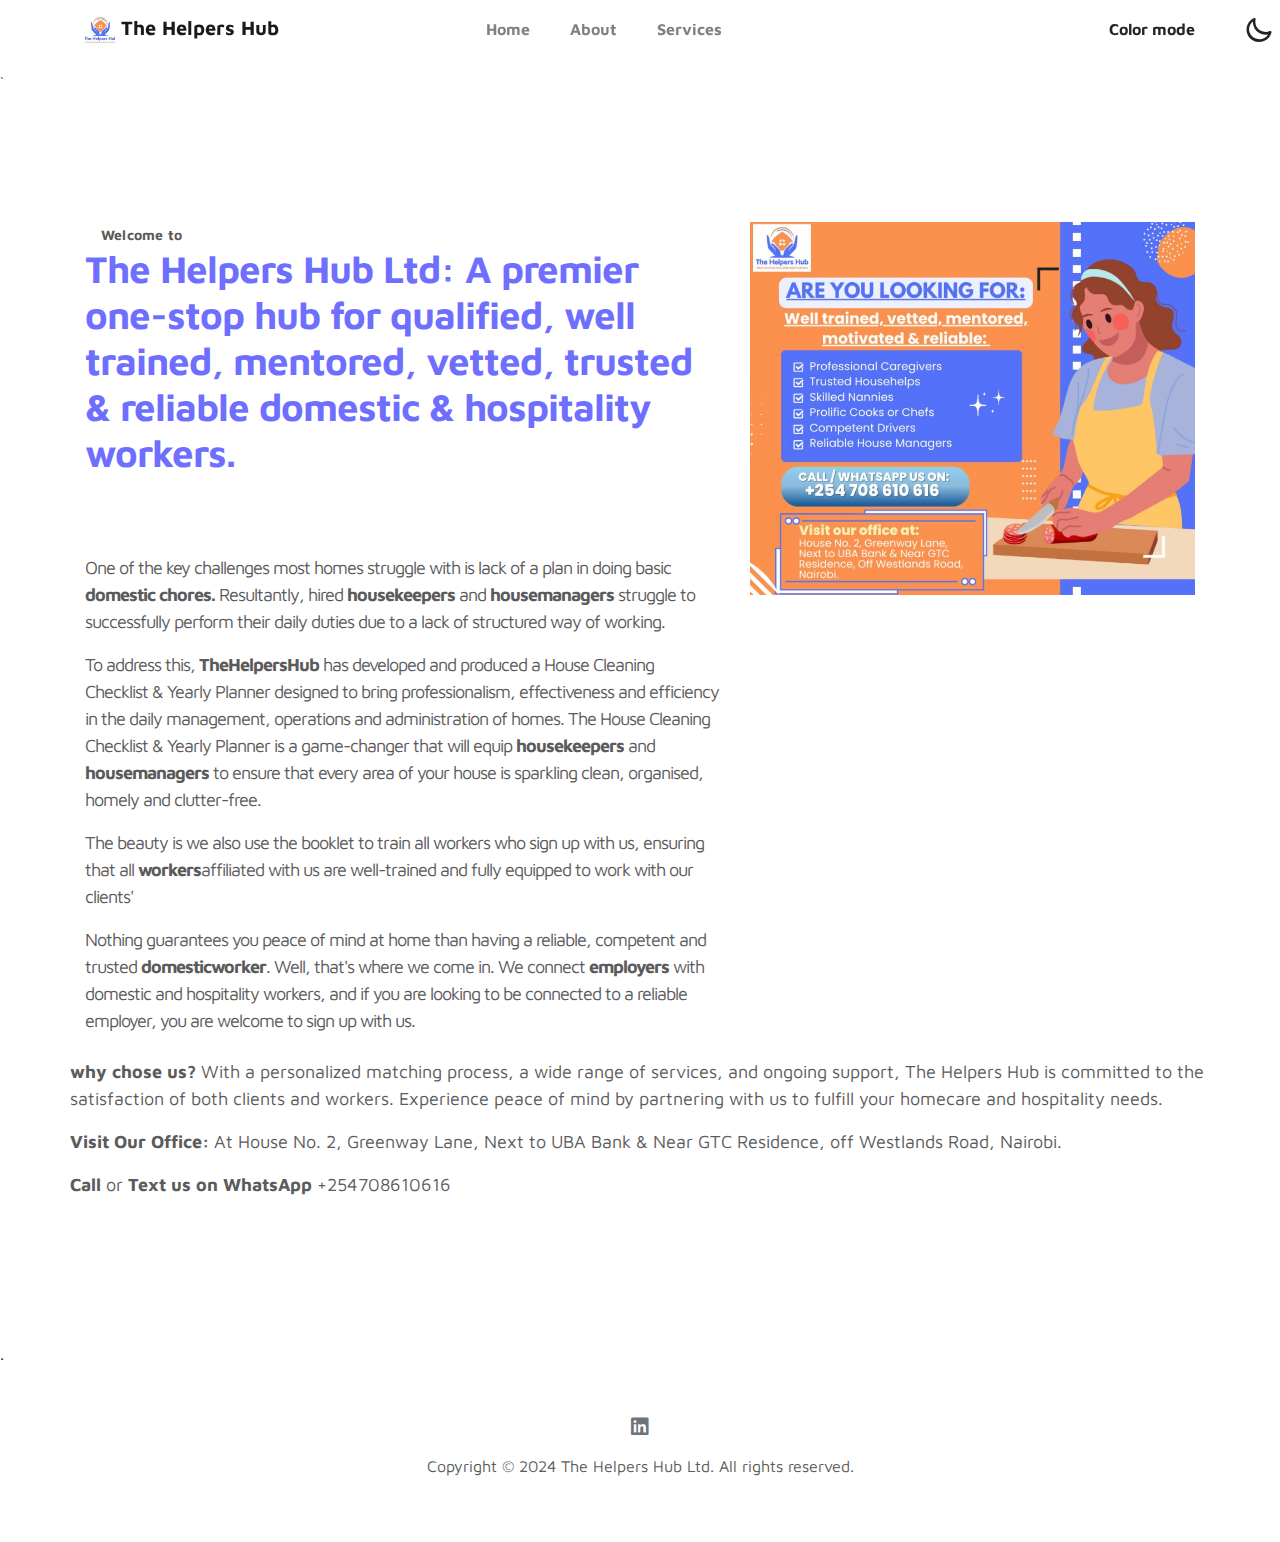
==== commit b0341b4c: "Update index.html" ====
--- a/index.html
+++ b/index.html
@@ -60,9 +60,7 @@
                     <li class="nav-item">
                         <a href="Services.html" class="nav-link"><span data-hover="Services">Services</span></a>
                     </li>
-                    <li class="nav-item">
-                        <a class="nav-link"><i class="fas fa-phone">+254708610616</i></a>
-                    </li>
+                  
                 </ul>
 
                 <ul class="navbar-nav ml-lg-auto">
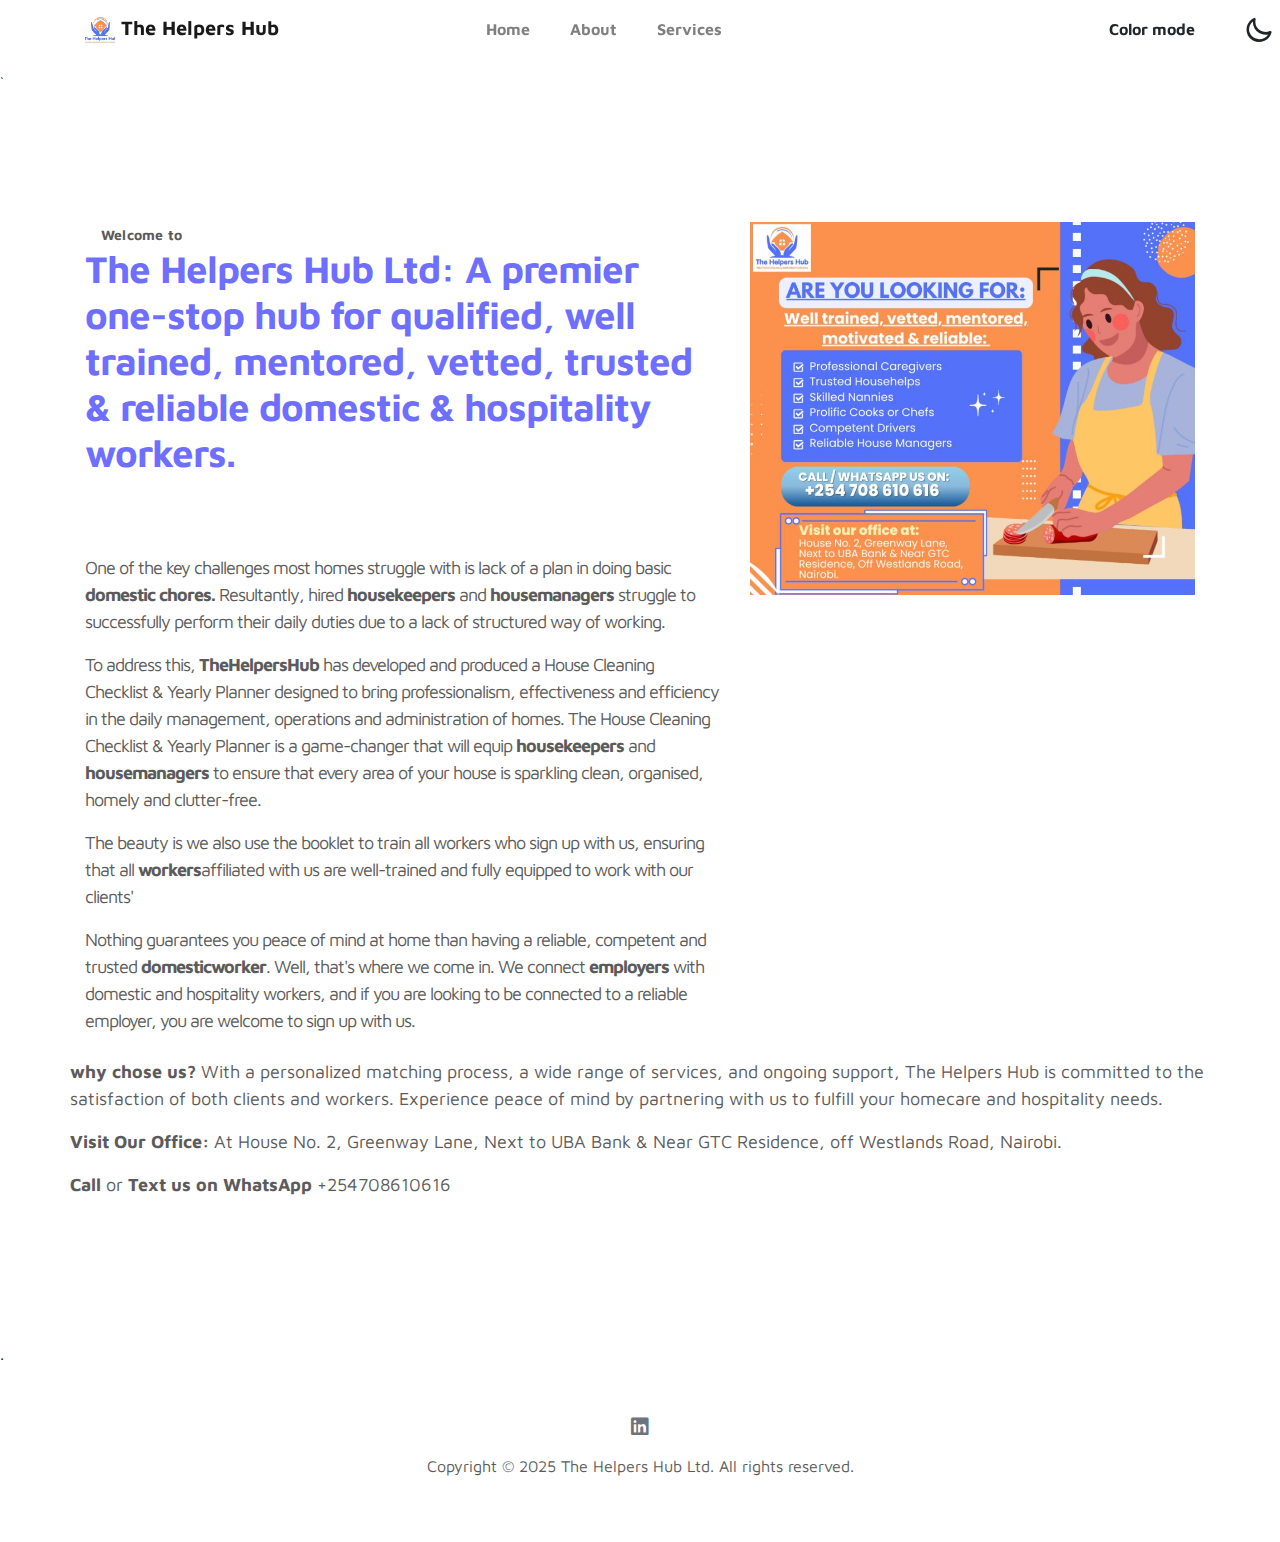
==== commit f3124300: "Update index.html" ====
--- a/index.html
+++ b/index.html
@@ -144,7 +144,7 @@
                 </div>
                 
                 <!-- Copyright Text -->
-                <p class="copyright-text">Copyright &copy; 2024 The Helpers Hub Ltd. All rights reserved.</p>
+                <p class="copyright-text">Copyright &copy; 2025 The Helpers Hub Ltd. All rights reserved.</p>
             </div>
         </div>
     </div>
